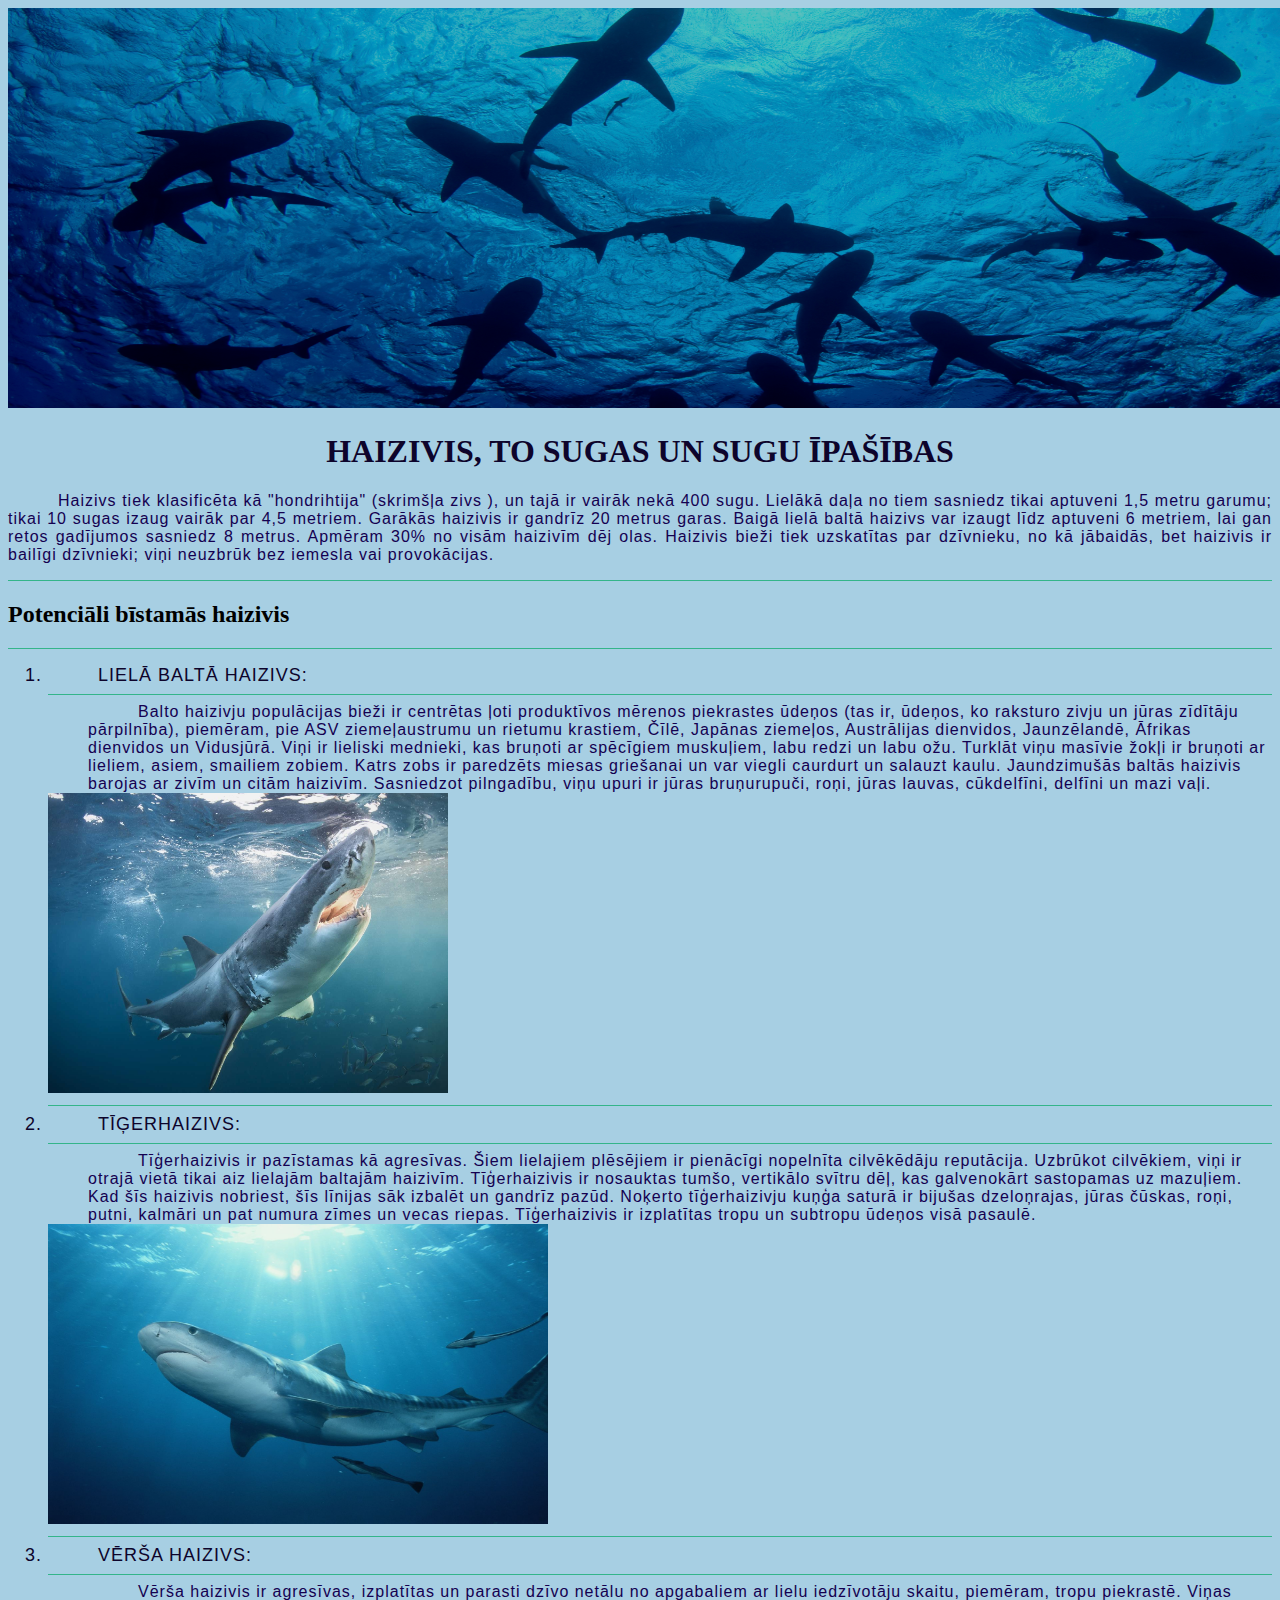
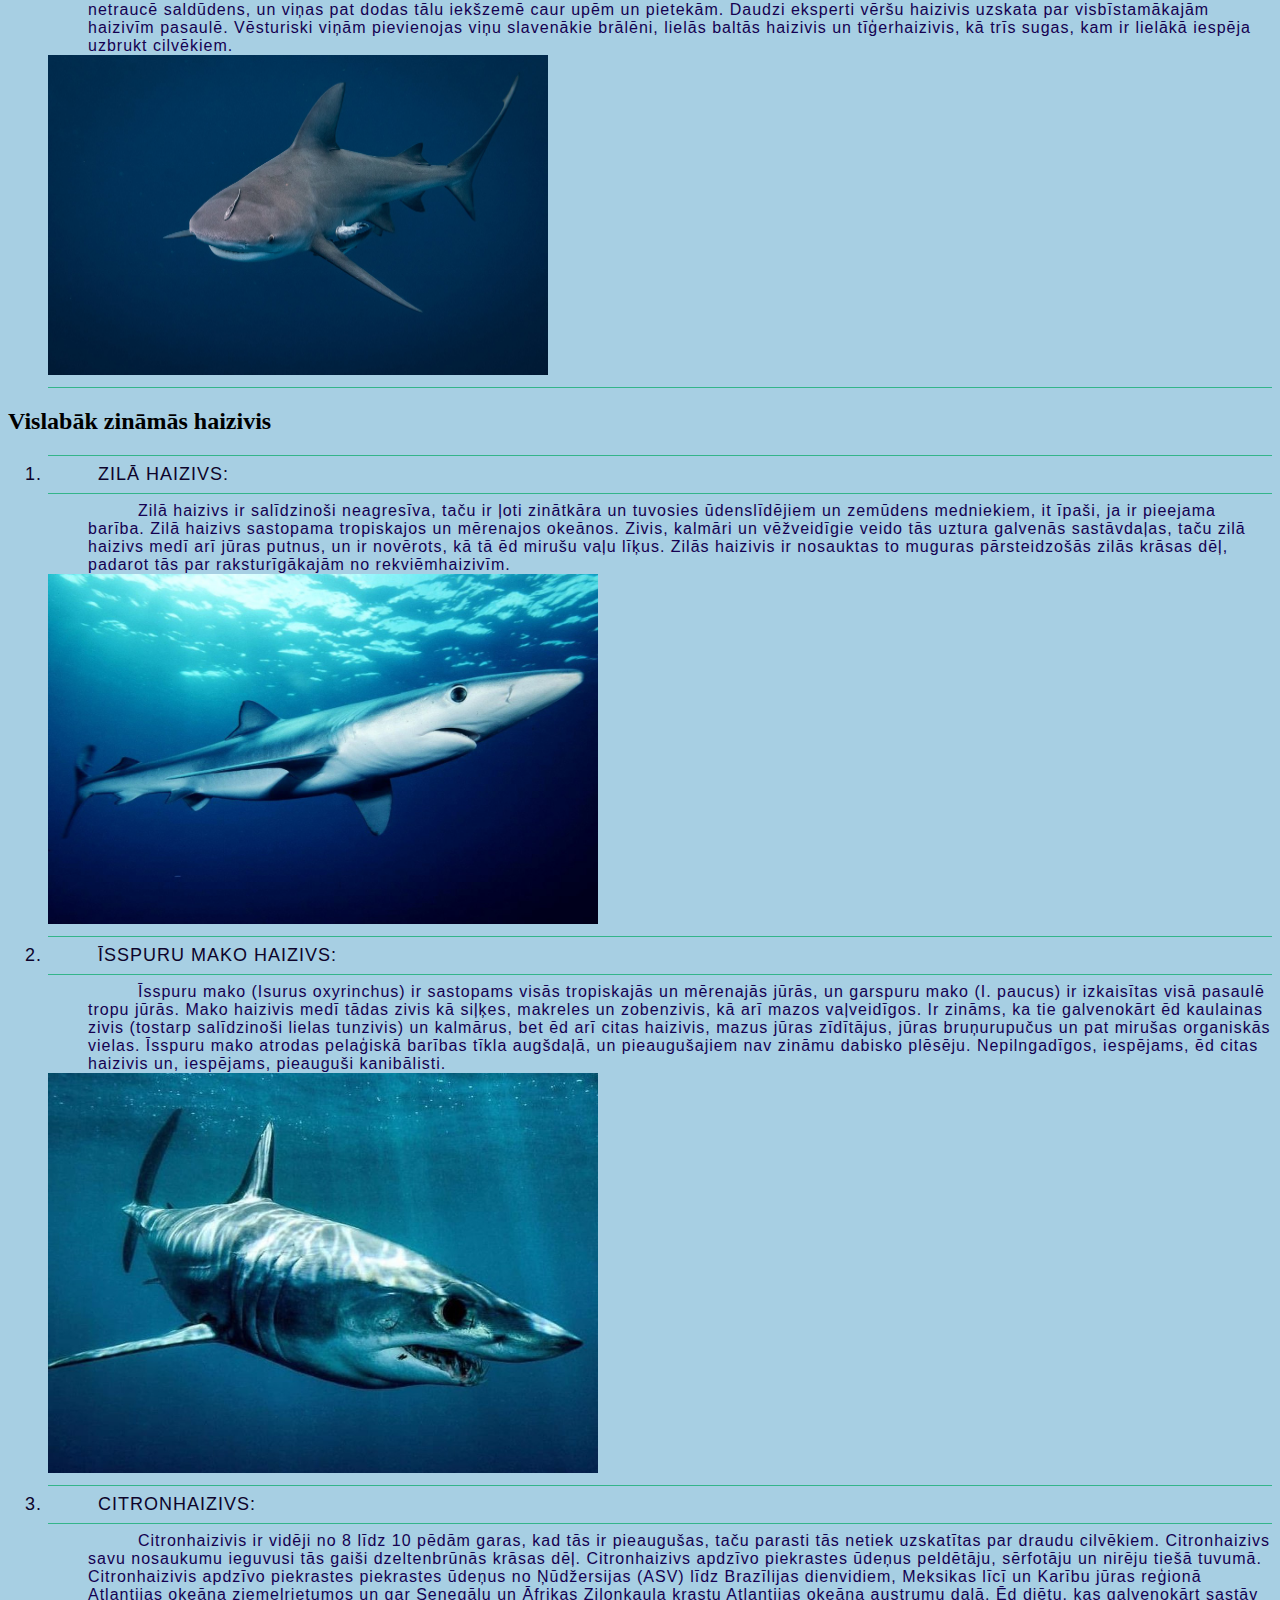
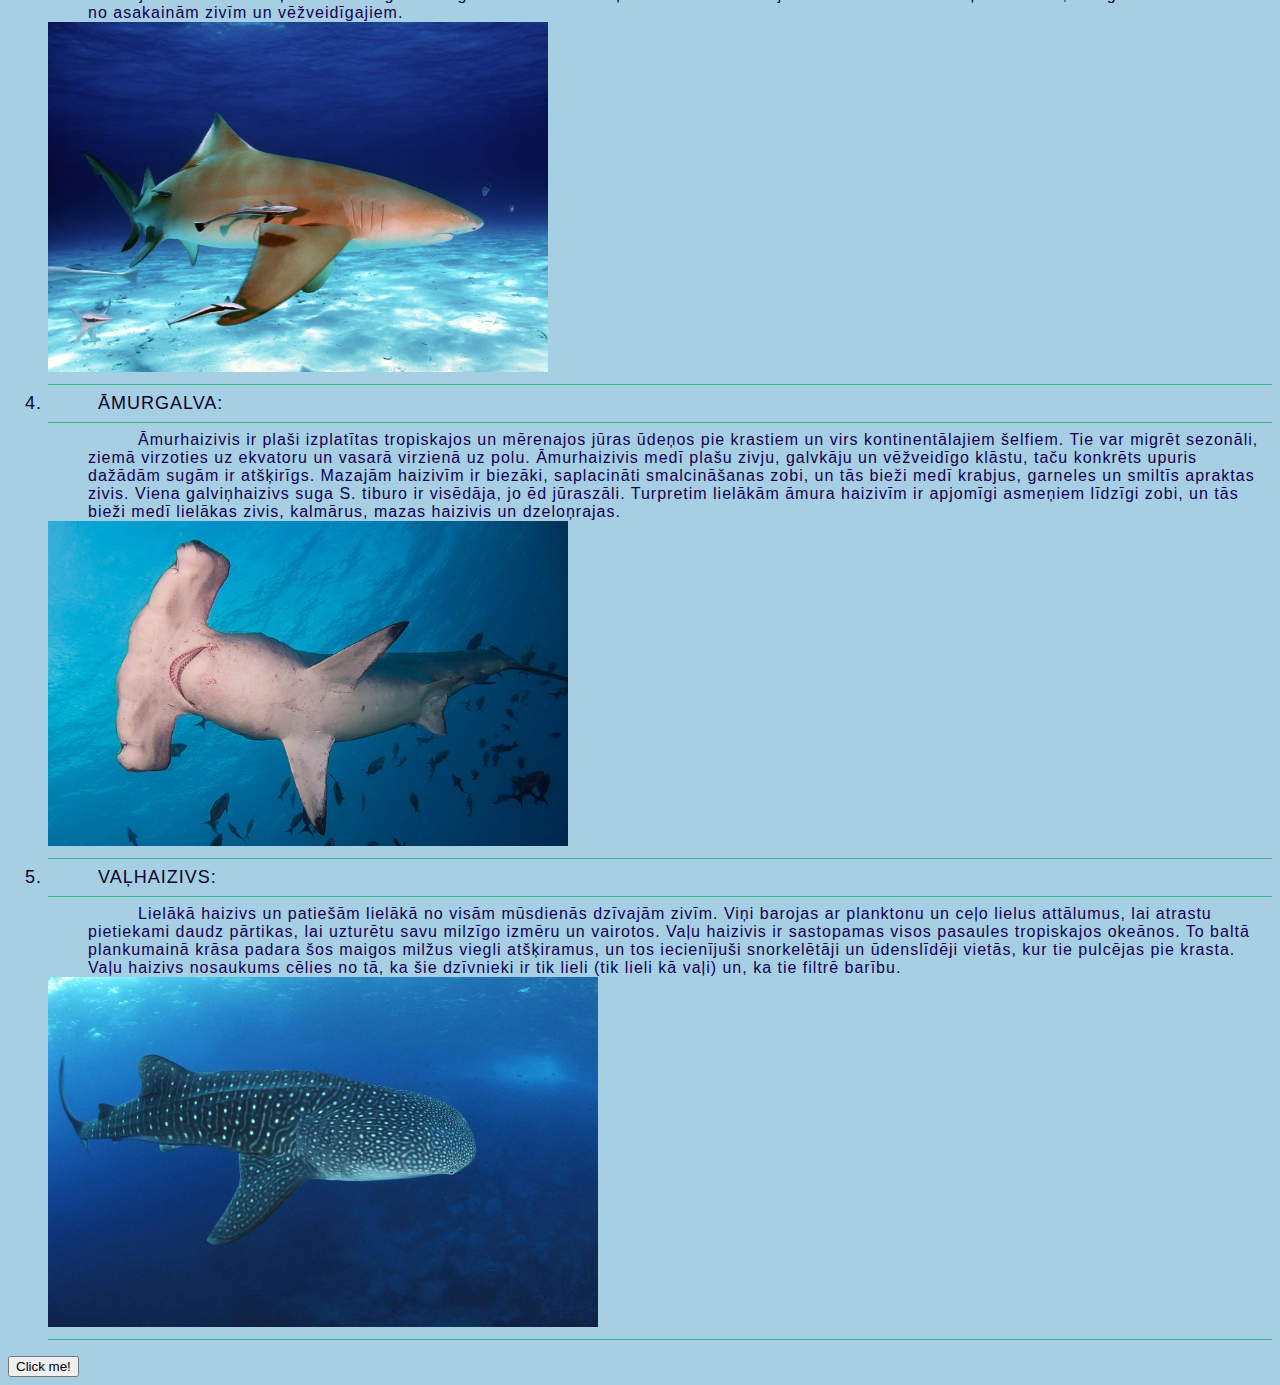
==== index.html @ 448cf396 "manalapa" ====
<!DOCTYPE html>
<html>
<head>
<title>Mana lapa</title>
<meta charset="UTF-8">
<link href="style.css" rel="stylesheet" type="text/css"/>
</head>
<body>
<img src="sharkbanner.jpg" alt="sharkbanner" width="1500" height="400">
<h1>Haizivis, to sugas un sugu īpašības</h1>

<p>Haizivs tiek klasificēta kā "hondrihtija" (skrimšļa zivs ), un tajā ir vairāk nekā 400 sugu. Lielākā daļa no tiem sasniedz tikai aptuveni 1,5 metru garumu; tikai 10 sugas izaug vairāk par 4,5 metriem. Garākās haizivis ir gandrīz 20 metrus garas. Baigā lielā baltā haizivs var izaugt līdz aptuveni 6 metriem, lai gan retos gadījumos sasniedz 8 metrus. Apmēram 30% no visām haizivīm dēj olas.
    Haizivis bieži tiek uzskatītas par dzīvnieku, no kā jābaidās, bet haizivis ir bailīgi dzīvnieki; viņi neuzbrūk bez iemesla vai provokācijas.
    </p>
<hr>
<h2>Potenciāli bīstamās haizivis</h2>
<hr>
<p>
    <ol>
        <li>Lielā baltā haizivs:</li>
        <hr>
        <ul>Balto haizivju populācijas bieži ir centrētas ļoti produktīvos mērenos piekrastes ūdeņos (tas ir, ūdeņos, ko raksturo zivju un jūras zīdītāju pārpilnība), piemēram, pie ASV ziemeļaustrumu un rietumu krastiem, Čīlē, Japānas ziemeļos, Austrālijas dienvidos, Jaunzēlandē, Āfrikas dienvidos un Vidusjūrā. Viņi ir lieliski mednieki, kas bruņoti ar spēcīgiem muskuļiem, labu redzi un labu ožu. Turklāt viņu masīvie žokļi ir bruņoti ar lieliem, asiem, smailiem zobiem. Katrs zobs ir paredzēts miesas griešanai un var viegli caurdurt un salauzt kaulu. Jaundzimušās baltās haizivis barojas ar zivīm un citām haizivīm. Sasniedzot pilngadību, viņu upuri ir jūras bruņurupuči, roņi, jūras lauvas, cūkdelfīni, delfīni un mazi vaļi.</ul>
        <img src="greatwhite.jpg" alt="greatwhite" width="400" height="300">
        <hr>
        <li>Tīģerhaizivs:</li>
        <hr>
        <ul>Tīģerhaizivis ir pazīstamas kā agresīvas. Šiem lielajiem plēsējiem ir pienācīgi nopelnīta cilvēkēdāju reputācija. Uzbrūkot cilvēkiem, viņi ir otrajā vietā tikai aiz lielajām baltajām haizivīm. Tīģerhaizivis ir nosauktas tumšo, vertikālo svītru dēļ, kas galvenokārt sastopamas uz mazuļiem. Kad šīs haizivis nobriest, šīs līnijas sāk izbalēt un gandrīz pazūd. Noķerto tīģerhaizivju kuņģa saturā ir bijušas dzeloņrajas, jūras čūskas, roņi, putni, kalmāri un pat numura zīmes un vecas riepas. Tīģerhaizivis ir izplatītas tropu un subtropu ūdeņos visā pasaulē.</ul>
        <img src="tiger.jpg" alt="tiger" width="500" height="300">
        <hr>
        <li>Vērša haizivs:</li>
        <hr>
        <ul>Vērša haizivis ir agresīvas, izplatītas un parasti dzīvo netālu no apgabaliem ar lielu iedzīvotāju skaitu, piemēram, tropu piekrastē. Viņas netraucē saldūdens, un viņas pat dodas tālu iekšzemē caur upēm un pietekām. Daudzi eksperti vēršu haizivis uzskata par visbīstamākajām haizivīm pasaulē. Vēsturiski viņām pievienojas viņu slavenākie brālēni, lielās baltās haizivis un tīģerhaizivis, kā trīs sugas, kam ir lielākā iespēja uzbrukt cilvēkiem.</ul>
        <img src="bull.jpg" alt="bull" width="500" height="320">
        <hr>
    </ol>
    
</p>
<h2>Vislabāk zināmās haizivis</h2>
<p>
    <ol>
        <hr>
        <li>Zilā haizivs:</li>
        <hr> 
        <ul>Zilā haizivs ir salīdzinoši neagresīva, taču ir ļoti zinātkāra un tuvosies ūdenslīdējiem un zemūdens medniekiem, it īpaši, ja ir pieejama barība. Zilā haizivs sastopama tropiskajos un mērenajos okeānos. Zivis, kalmāri un vēžveidīgie veido tās uztura galvenās sastāvdaļas, taču zilā haizivs medī arī jūras putnus, un ir novērots, kā tā ēd mirušu vaļu līķus. Zilās haizivis ir nosauktas to muguras pārsteidzošās zilās krāsas dēļ, padarot tās par raksturīgākajām no rekviēmhaizivīm.
            </ul>
        <img src="blue.jpg" alt="blue" width="550" height="350">
        <hr>
        <li>Īsspuru mako haizivs:</li>
        <hr>
        <ul>Īsspuru mako (Isurus oxyrinchus) ir sastopams visās tropiskajās un mērenajās jūrās, un garspuru mako (I. paucus) ir izkaisītas visā pasaulē tropu jūrās. Mako haizivis medī tādas zivis kā siļķes, makreles un zobenzivis, kā arī mazos vaļveidīgos. Ir zināms, ka tie galvenokārt ēd kaulainas zivis (tostarp salīdzinoši lielas tunzivis) un kalmārus, bet ēd arī citas haizivis, mazus jūras zīdītājus, jūras bruņurupučus un pat mirušas organiskās vielas. Īsspuru mako atrodas pelaģiskā barības tīkla augšdaļā, un pieaugušajiem nav zināmu dabisko plēsēju. Nepilngadīgos, iespējams, ēd citas haizivis un, iespējams, pieauguši kanibālisti.</ul>
        <img src="makofin.jpg" alt="makofin" width="550" height="400">
        <hr>
        <li>Citronhaizivs:</li>
        <hr>
        <ul>Citronhaizivis ir vidēji no 8 līdz 10 pēdām garas, kad tās ir pieaugušas, taču parasti tās netiek uzskatītas par draudu cilvēkiem. Citronhaizivs savu nosaukumu ieguvusi tās gaiši dzeltenbrūnās krāsas dēļ. Citronhaizivs apdzīvo piekrastes ūdeņus peldētāju, sērfotāju un nirēju tiešā tuvumā. Citronhaizivis apdzīvo piekrastes piekrastes ūdeņus no Ņūdžersijas (ASV) līdz Brazīlijas dienvidiem, Meksikas līcī un Karību jūras reģionā Atlantijas okeāna ziemeļrietumos un gar Senegālu un Āfrikas Ziloņkaula krastu Atlantijas okeāna austrumu daļā. Ēd diētu, kas galvenokārt sastāv no asakainām zivīm un vēžveidīgajiem.</ul>
        <img src="lemon.jpg" alt="lemon" width="500" height="350">
        <hr>
        <li>Āmurgalva:</li>
        <hr>
        <ul>Āmurhaizivis ir plaši izplatītas tropiskajos un mērenajos jūras ūdeņos pie krastiem un virs kontinentālajiem šelfiem. Tie var migrēt sezonāli, ziemā virzoties uz ekvatoru un vasarā virzienā uz polu. Āmurhaizivis medī plašu zivju, galvkāju un vēžveidīgo klāstu, taču konkrēts upuris dažādām sugām ir atšķirīgs. Mazajām haizivīm ir biezāki, saplacināti smalcināšanas zobi, un tās bieži medī krabjus, garneles un smiltīs apraktas zivis. Viena galviņhaizivs suga S. tiburo ir visēdāja, jo ēd jūraszāli. Turpretim lielākām āmura haizivīm ir apjomīgi asmeņiem līdzīgi zobi, un tās bieži medī lielākas zivis, kalmārus, mazas haizivis un dzeloņrajas.
            </ul>
        <img src="hammer.jpeg" alt="hammer" width="520" height="325">
        <hr>
        <li>Vaļhaizivs:</li>
        <hr>
        <ul>Lielākā haizivs un patiešām lielākā no visām mūsdienās dzīvajām zivīm. Viņi barojas ar planktonu un ceļo lielus attālumus, lai atrastu pietiekami daudz pārtikas, lai uzturētu savu milzīgo izmēru un vairotos. Vaļu haizivis ir sastopamas visos pasaules tropiskajos okeānos. To baltā plankumainā krāsa padara šos maigos milžus viegli atšķiramus, un tos iecienījuši snorkelētāji un ūdenslīdēji vietās, kur tie pulcējas pie krasta. Vaļu haizivs nosaukums cēlies no tā, ka šie dzīvnieki ir tik lieli (tik lieli kā vaļi) un, ka tie filtrē barību.</ul>
        <img src="whalesh.jpg" alt="whalesh" width="550" height="350">
        <hr>
    </ol>
    
</p>
<a href="kontaktinfo.html" target="_blank">
    <button>Click me!</button>
</a>
</body>
</html>
---- style.css ----
body {
    background-color: #a7cfe3;
    
  }
h1{
  font-family: "Times New Roman", Times, serif;
  text-align: center;
  text-transform: uppercase;
  color: #0d042b;
}
p{
  font-family: 'Trebuchet MS', 'Lucida Sans Unicode', 'Lucida Grande', 'Lucida Sans', Arial, sans-serif;
  color: #140151;
  text-indent: 50px;
  text-align: justify;
  letter-spacing: 1px;
}
li{
  font-family: 'Trebuchet MS', 'Lucida Sans Unicode', 'Lucida Grande', 'Lucida Sans', Arial, sans-serif;
  font-size: 18px;
  color:#0d042b;
  text-indent: 50px;
  text-align: justify;
  letter-spacing: 1px;
  text-transform: uppercase;
}
hr{
  height: 1px;
  background-color: #34b58a;
  border: none;
}
ul{
  font-family: 'Trebuchet MS', 'Lucida Sans Unicode', 'Lucida Grande', 'Lucida Sans', Arial, sans-serif;
  font-size: 16px;
  color: #140151;
  text-indent: 50px;
  text-align: center, left;
  letter-spacing: 1px;
}
img{
 right: 0;
}
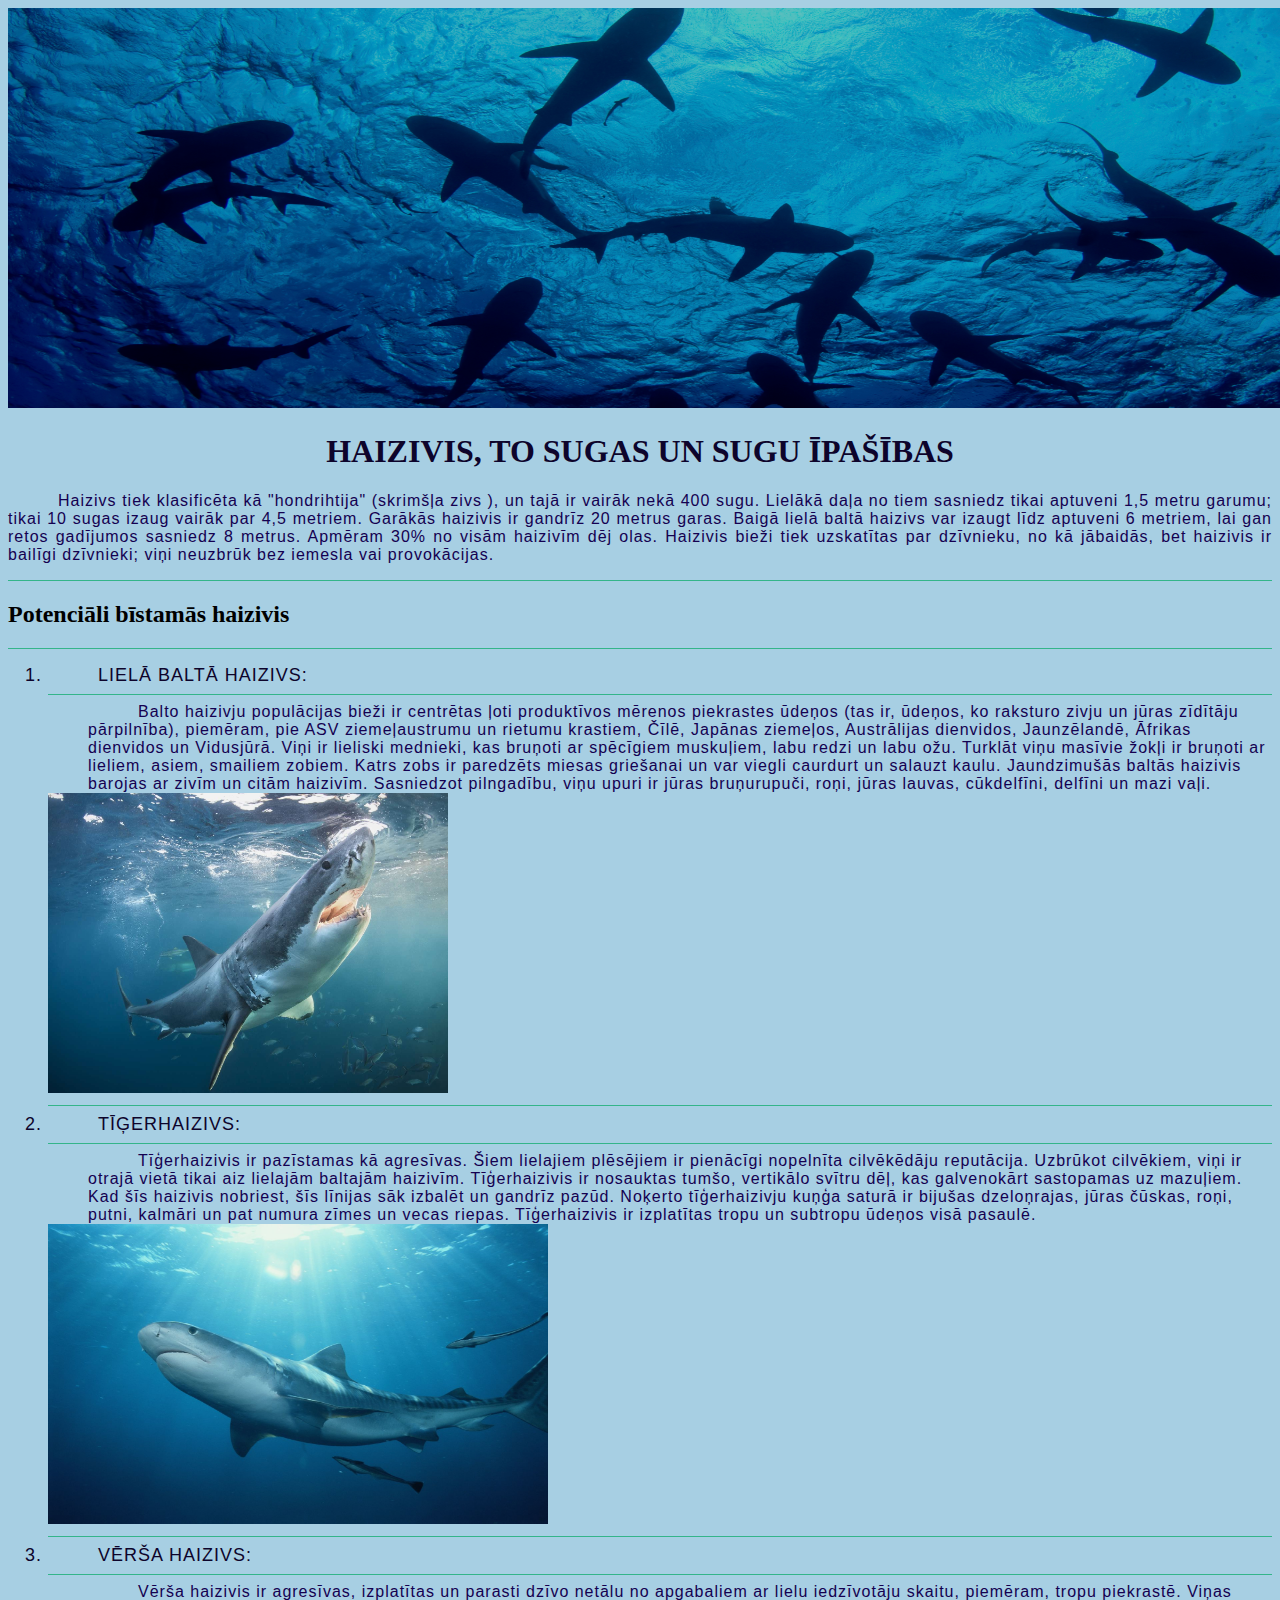
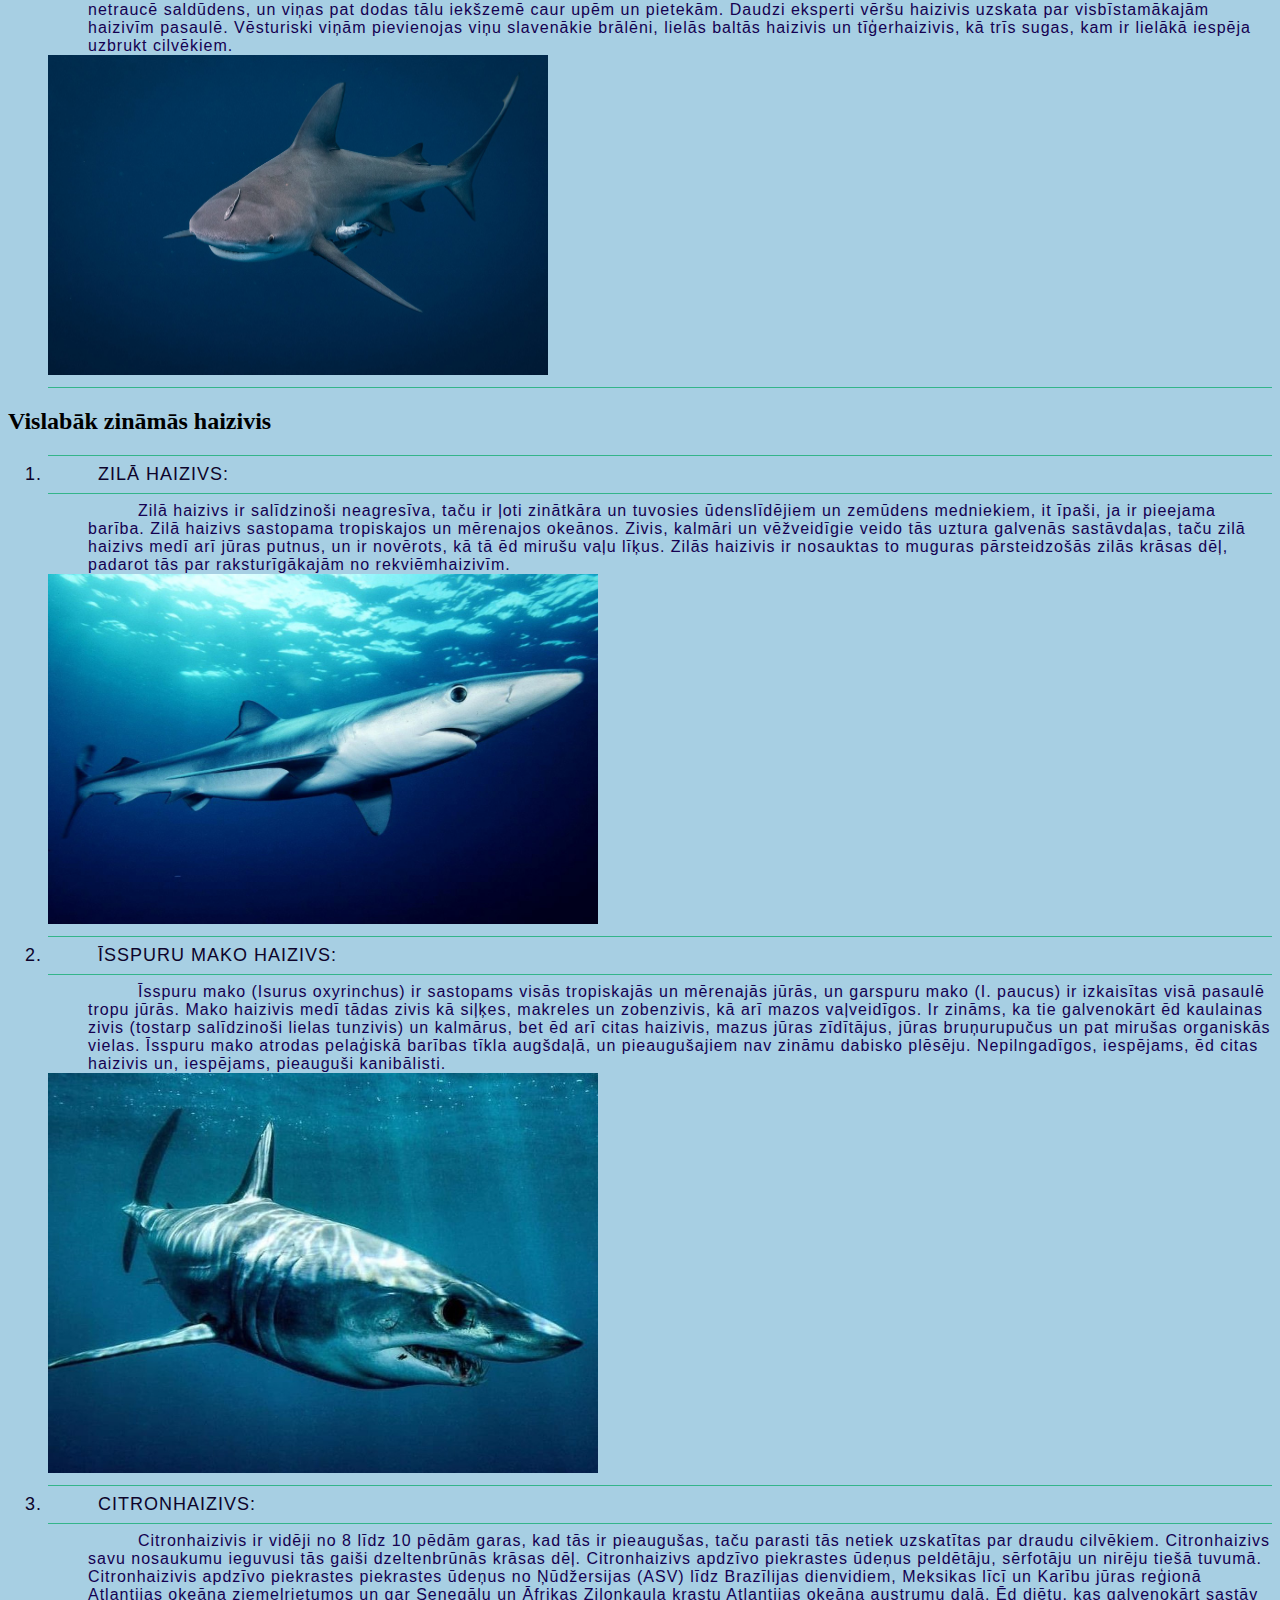
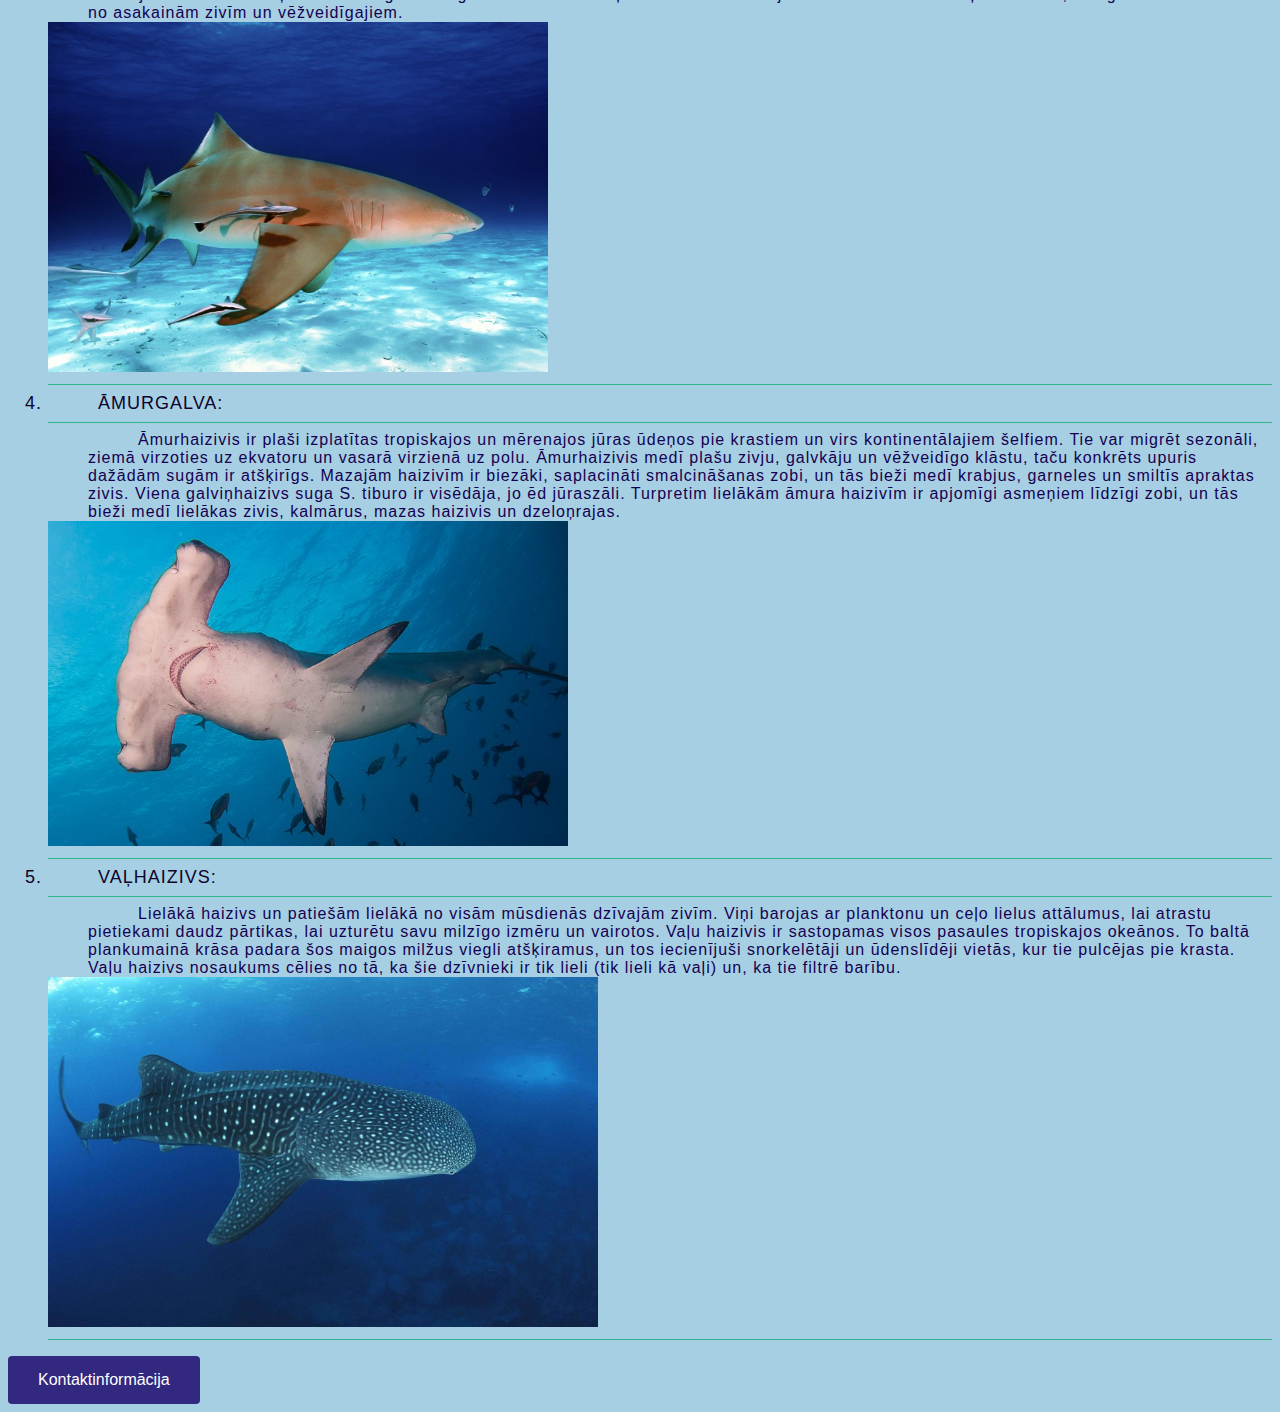
==== commit 44e9c05a: "2" ====
--- a/index.html
+++ b/index.html
@@ -69,8 +69,8 @@
     </ol>
     
 </p>
-<a href="kontaktinfo.html" target="_blank">
-    <button>Click me!</button>
+<a href="kontaktinfo.html" target="_self">
+    <button>Kontaktinformācija</button>
 </a>
 </body>
 </html>--- a/style.css
+++ b/style.css
@@ -37,6 +37,15 @@
   text-align: center, left;
   letter-spacing: 1px;
 }
-img{
- right: 0;
+button{
+  background-color: #32287f;
+  border: none;
+  color: white;
+  padding: 15px 30px;
+  text-align: center;
+  text-decoration: none;
+  display: inline-block;
+  font-family: 'Trebuchet MS', 'Lucida Sans Unicode', 'Lucida Grande', 'Lucida Sans', Arial, sans-serif;
+  font-size: 16px;
+  border-radius: 4px;
 }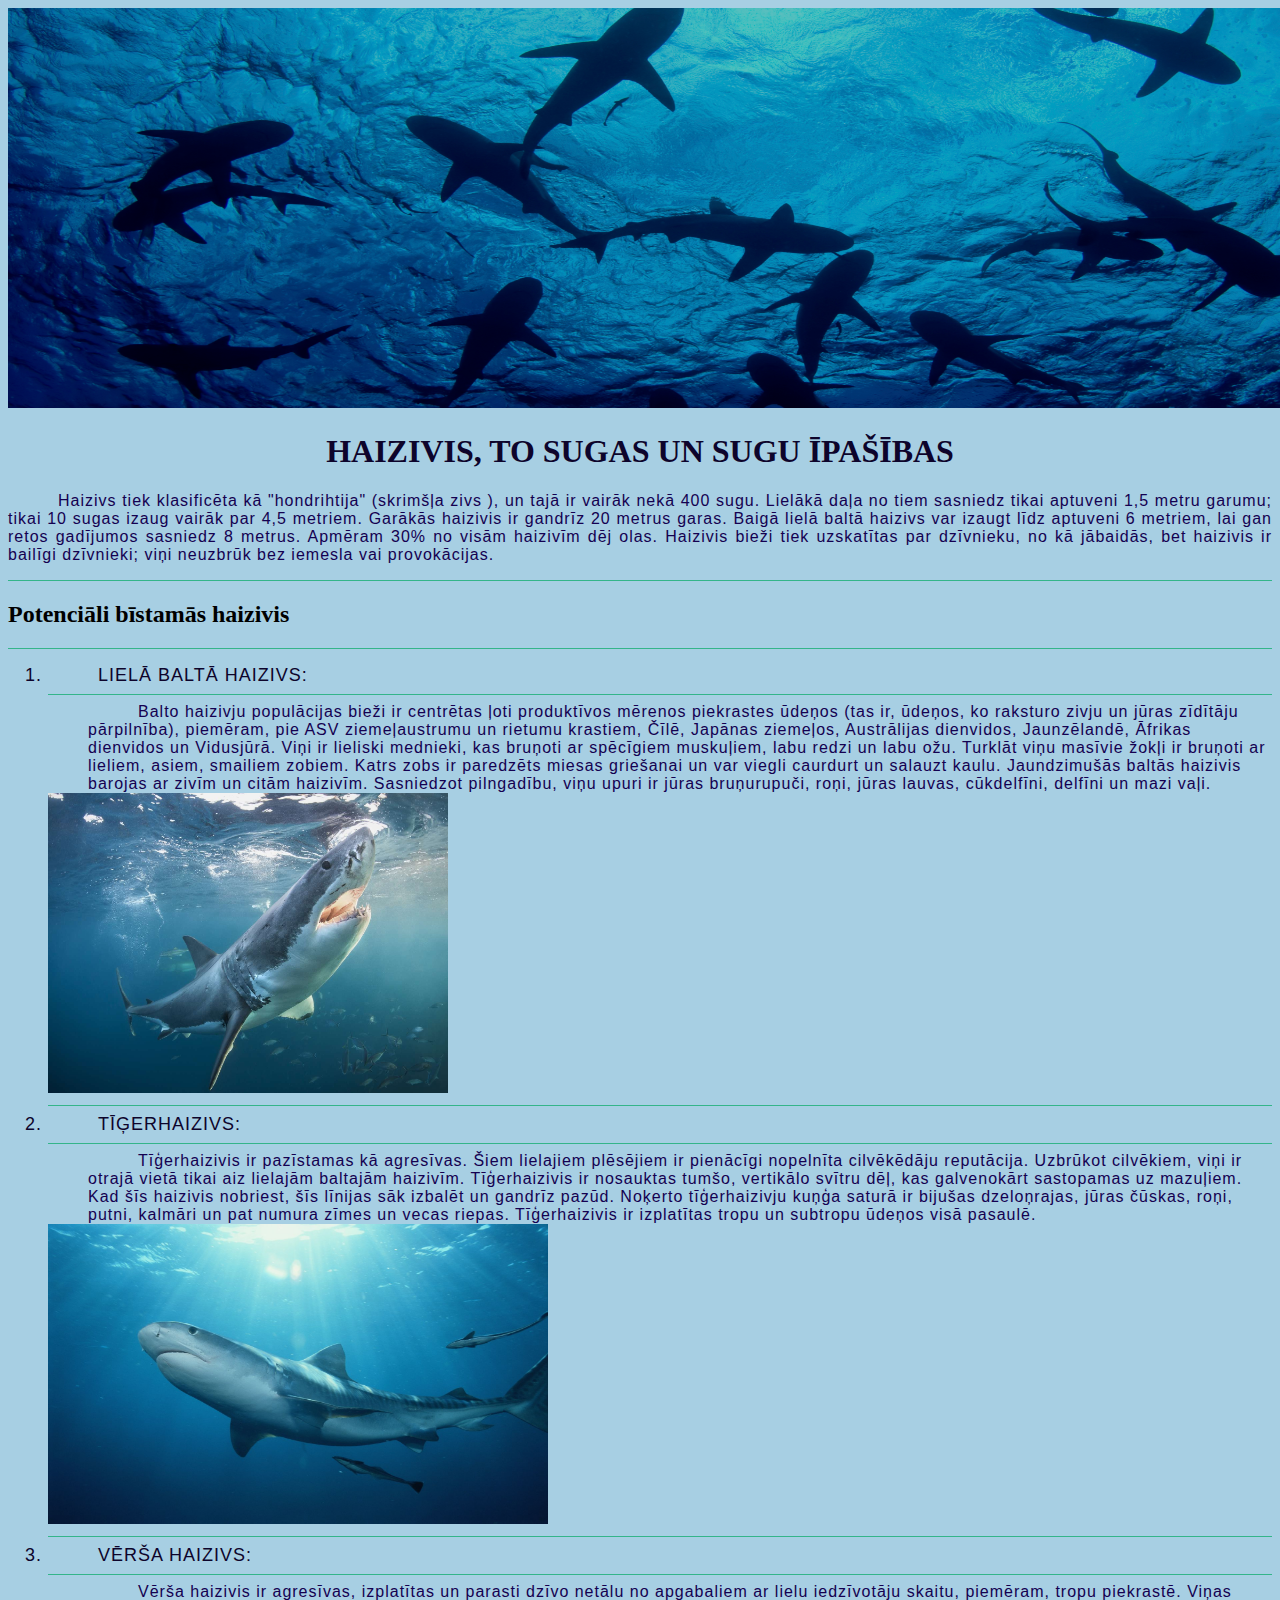
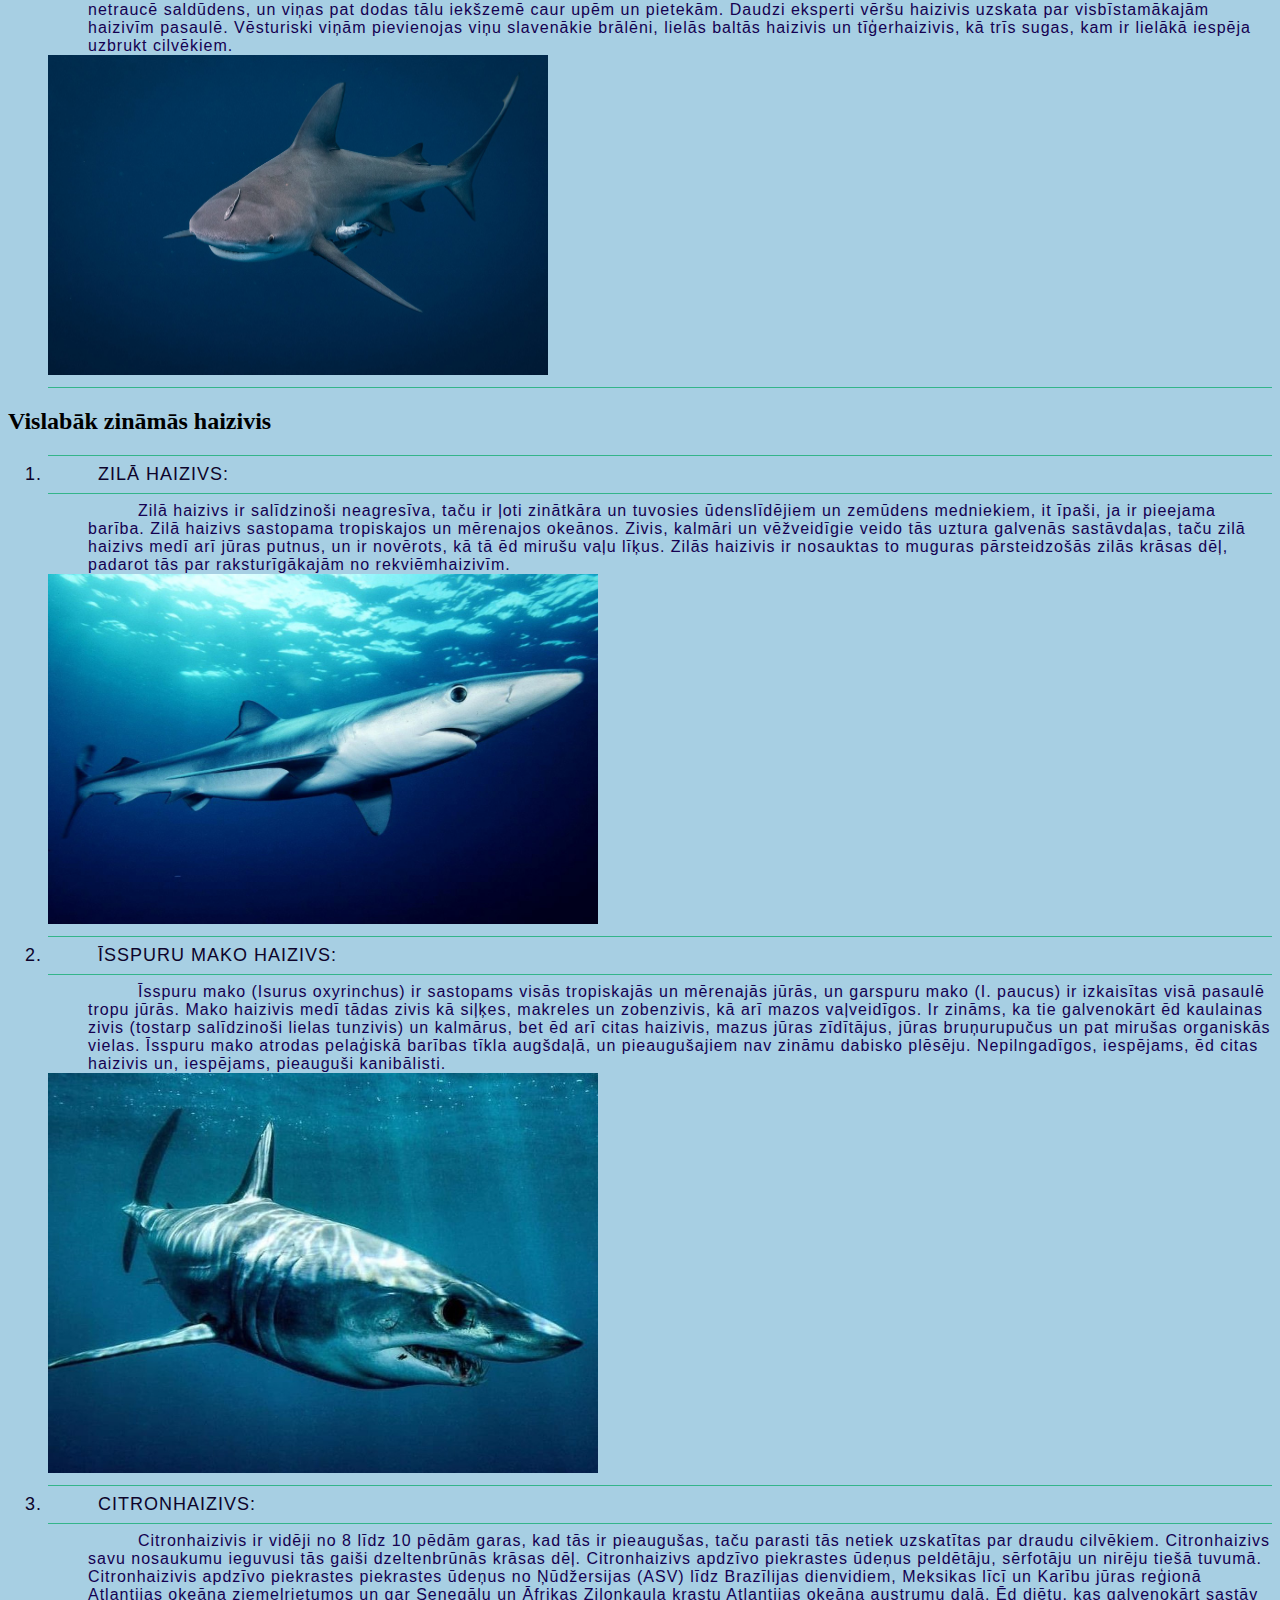
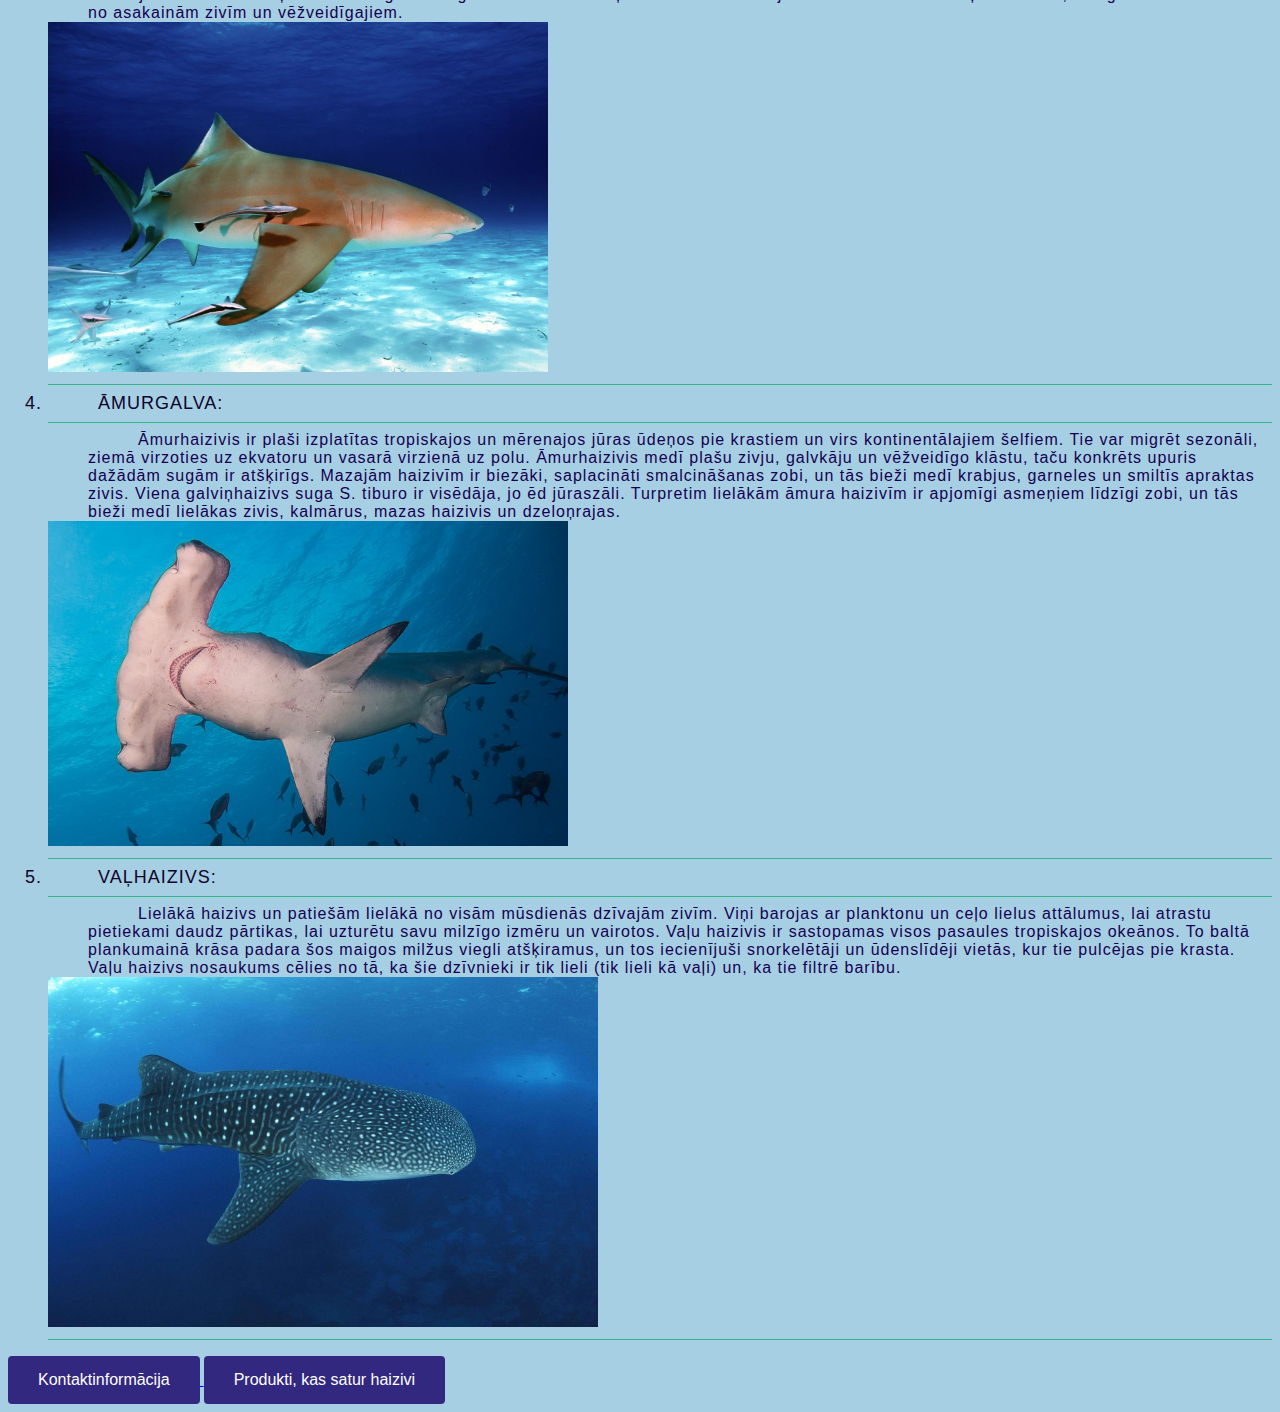
==== commit 90fea1e7: "3" ====
--- a/index.html
+++ b/index.html
@@ -72,5 +72,8 @@
 <a href="kontaktinfo.html" target="_self">
     <button>Kontaktinformācija</button>
 </a>
+<a href="produkti.html" target="_self">
+    <button>Produkti, kas satur haizivi</button>
+</a>
 </body>
 </html>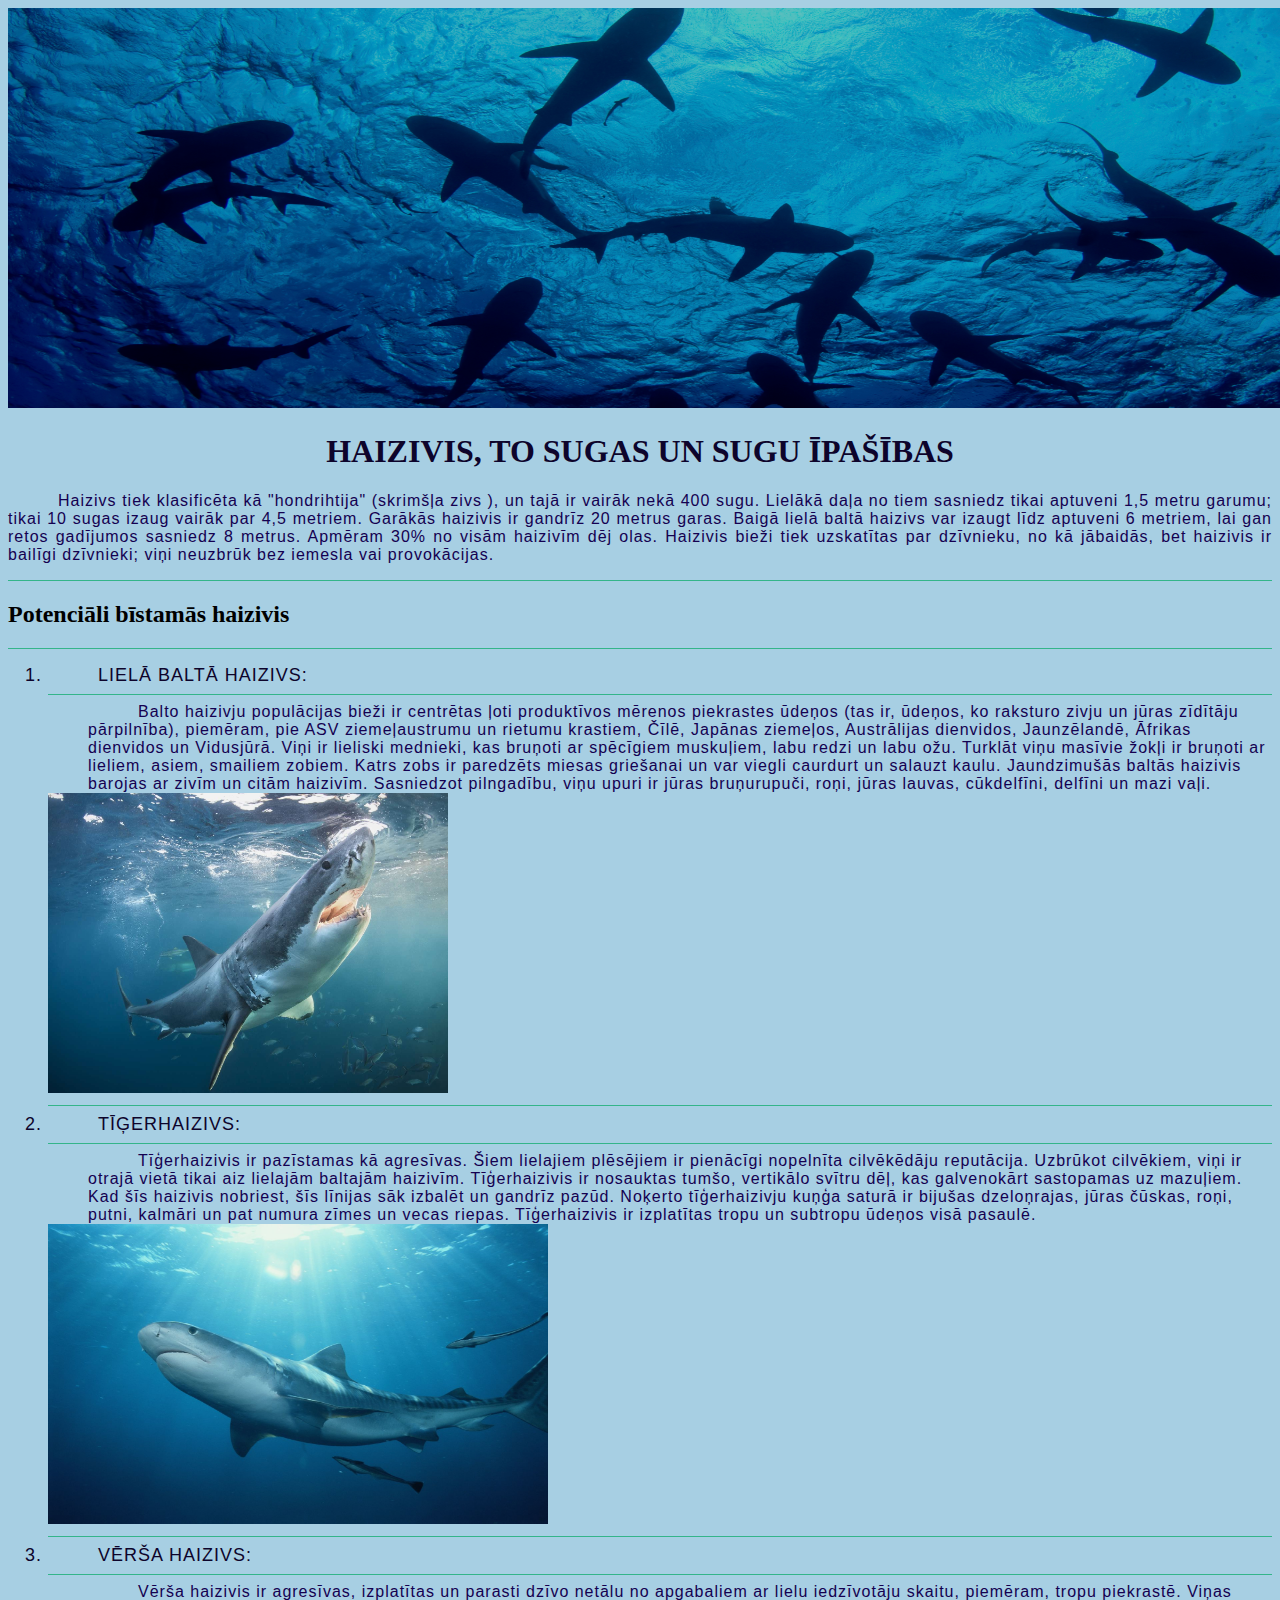
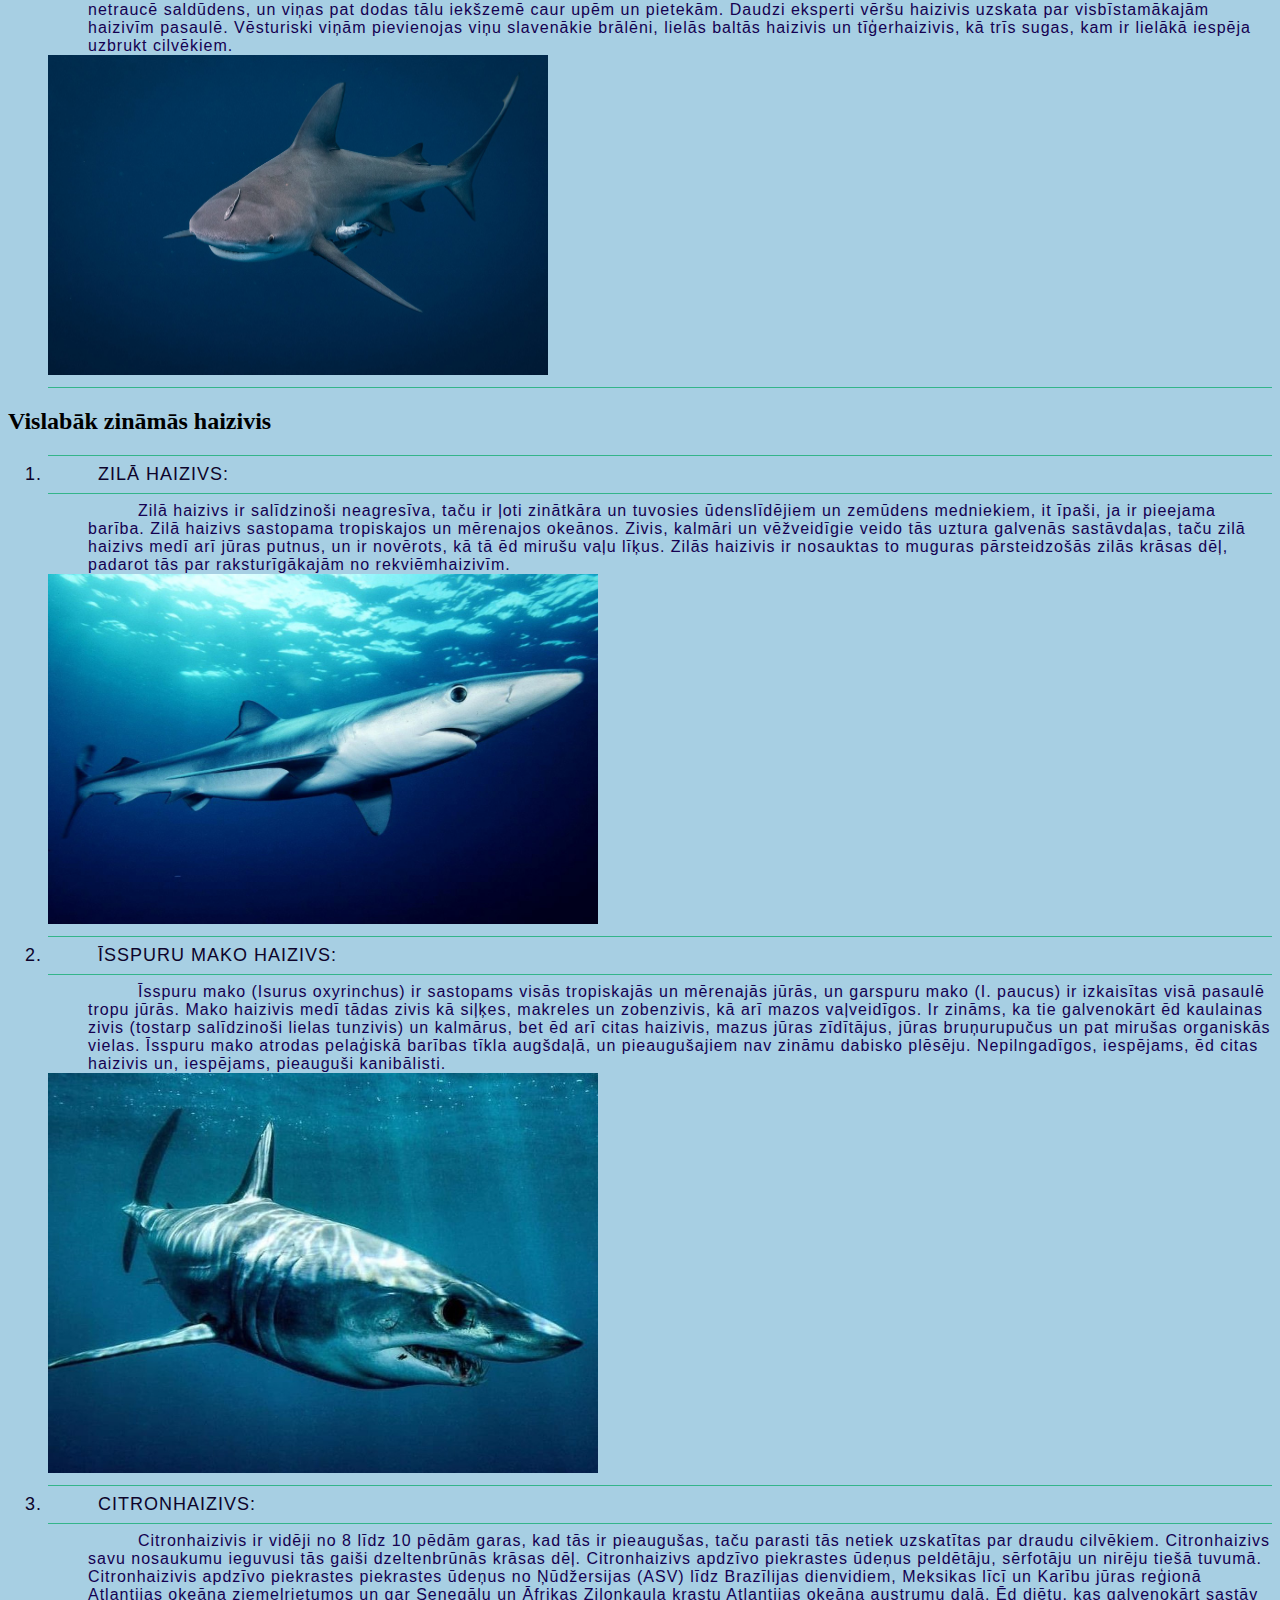
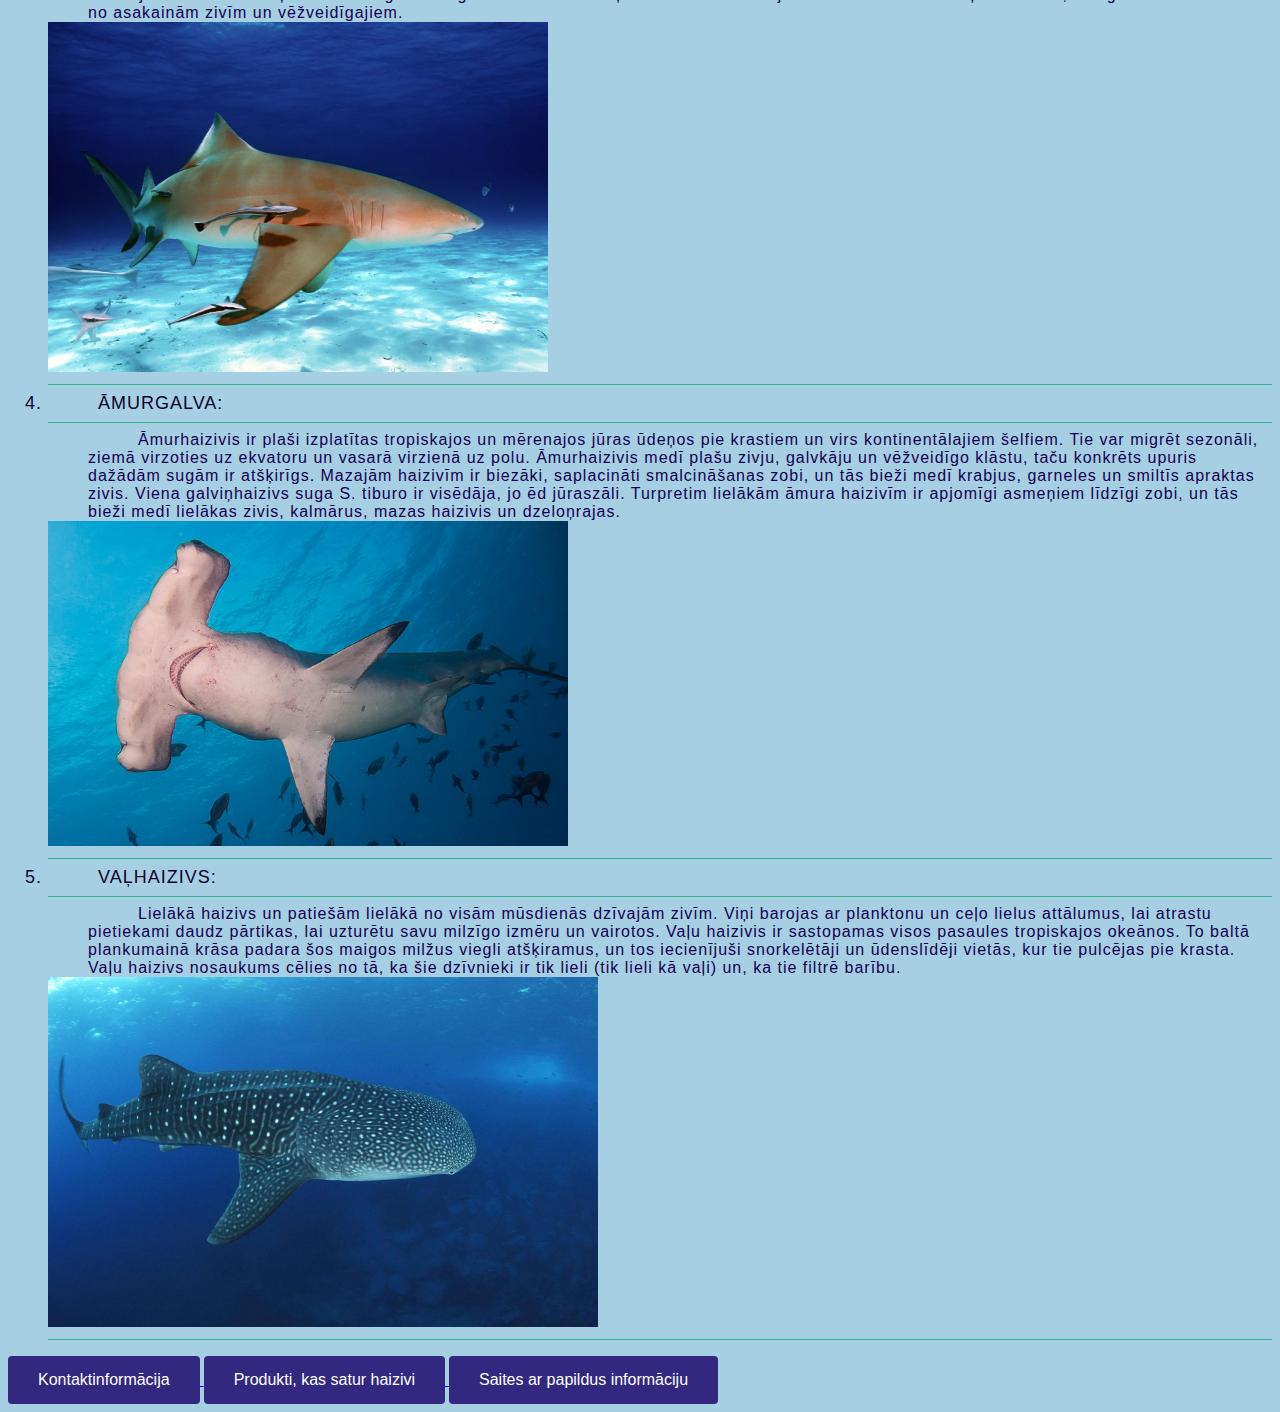
==== commit fe1f05fe: "hi" ====
--- a/index.html
+++ b/index.html
@@ -75,5 +75,8 @@
 <a href="produkti.html" target="_self">
     <button>Produkti, kas satur haizivi</button>
 </a>
+<a href="saites.html" target="_self">
+    <button>Saites ar papildus informāciju</button>
+</a>
 </body>
 </html>--- a/style.css
+++ b/style.css
@@ -1,7 +1,7 @@
 body {
-    background-color: #a7cfe3;
+  background-color: #a7cfe3;
     
-  }
+}
 h1{
   font-family: "Times New Roman", Times, serif;
   text-align: center;
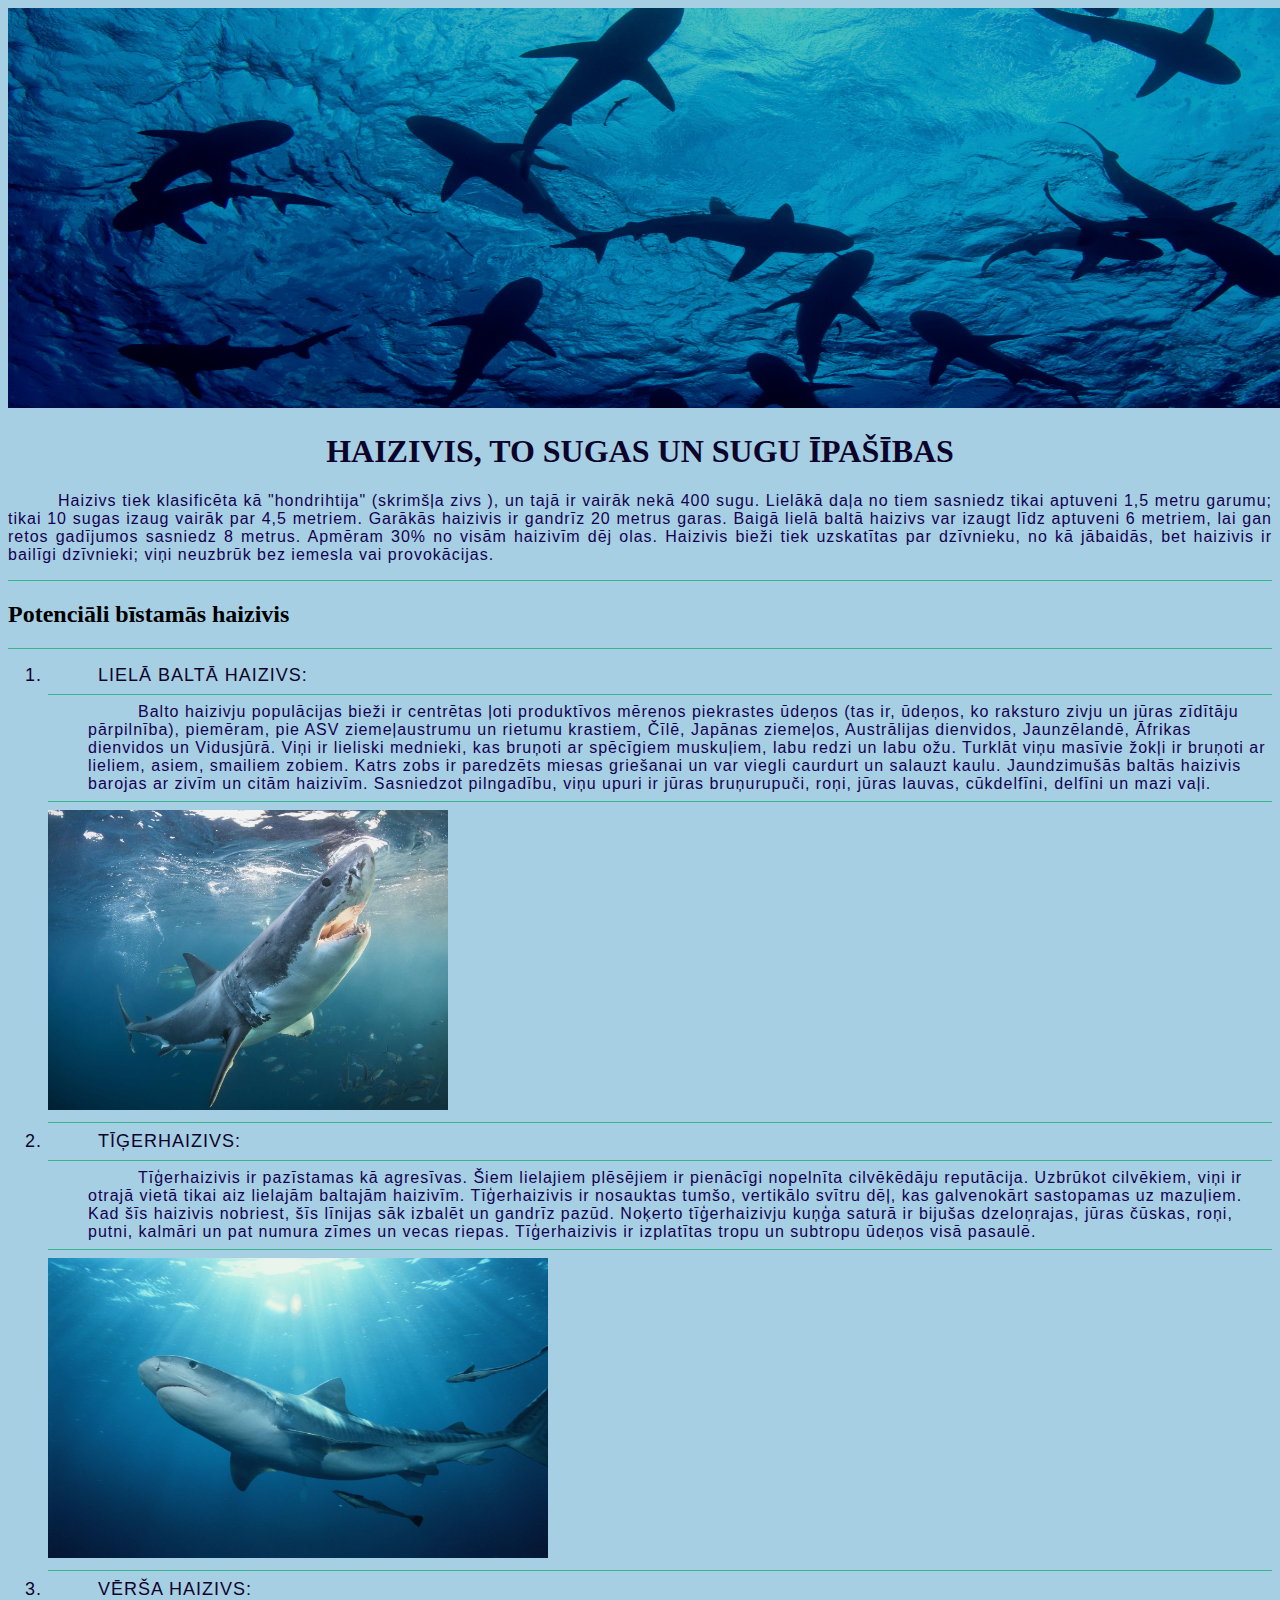
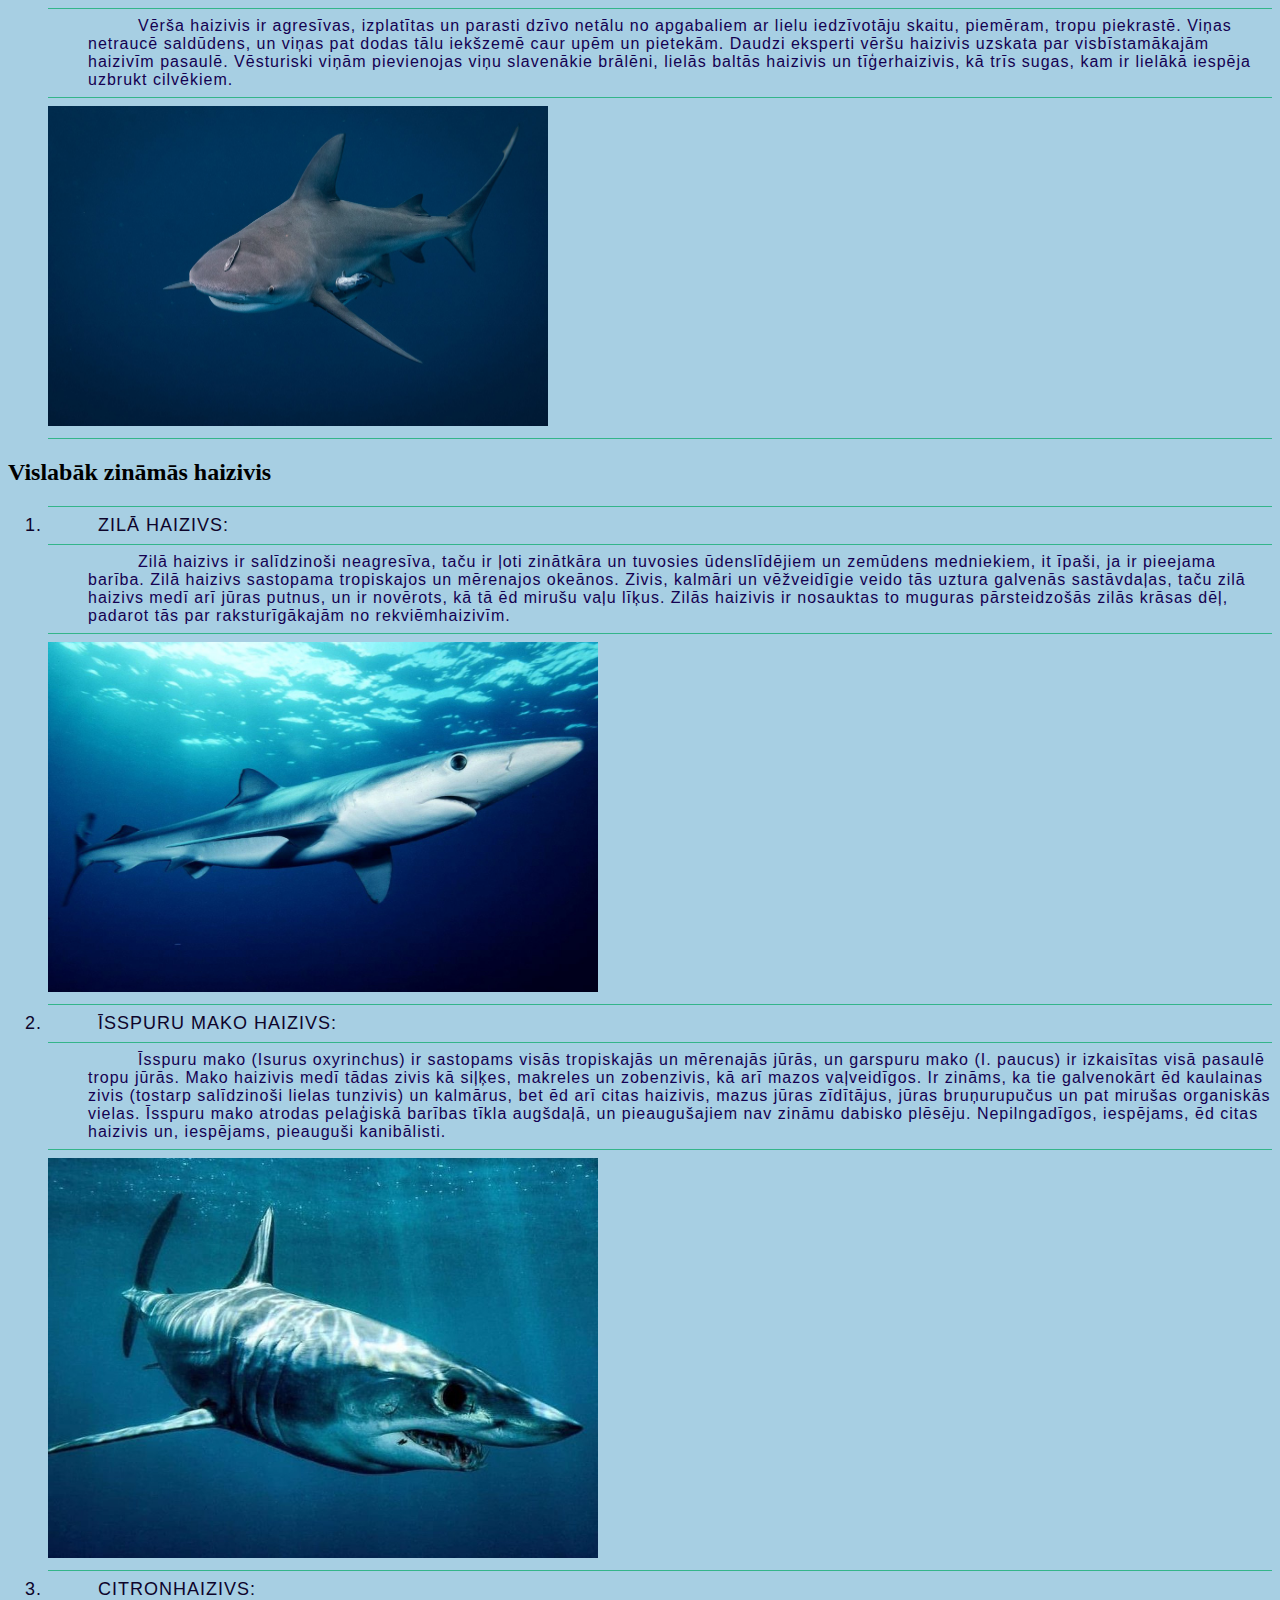
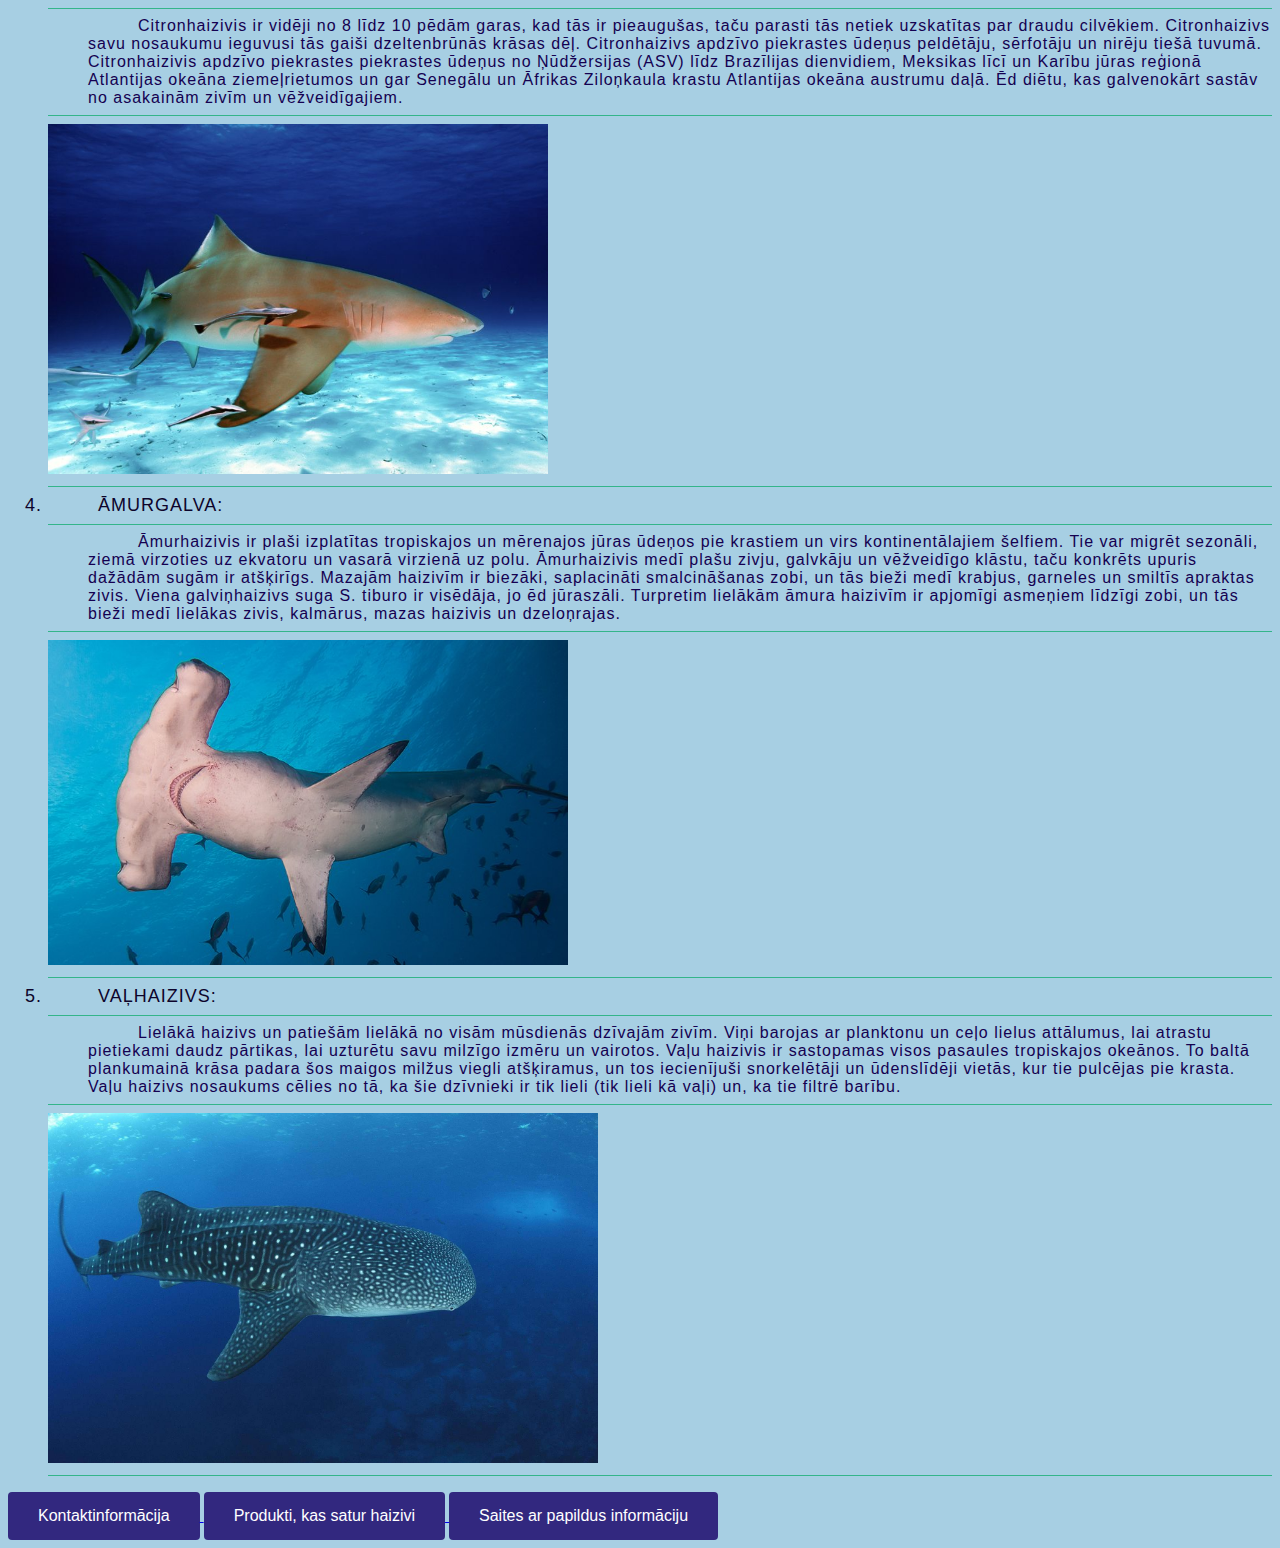
==== commit 5e671e14: "finalcountdown" ====
--- a/index.html
+++ b/index.html
@@ -20,16 +20,19 @@
         <li>Lielā baltā haizivs:</li>
         <hr>
         <ul>Balto haizivju populācijas bieži ir centrētas ļoti produktīvos mērenos piekrastes ūdeņos (tas ir, ūdeņos, ko raksturo zivju un jūras zīdītāju pārpilnība), piemēram, pie ASV ziemeļaustrumu un rietumu krastiem, Čīlē, Japānas ziemeļos, Austrālijas dienvidos, Jaunzēlandē, Āfrikas dienvidos un Vidusjūrā. Viņi ir lieliski mednieki, kas bruņoti ar spēcīgiem muskuļiem, labu redzi un labu ožu. Turklāt viņu masīvie žokļi ir bruņoti ar lieliem, asiem, smailiem zobiem. Katrs zobs ir paredzēts miesas griešanai un var viegli caurdurt un salauzt kaulu. Jaundzimušās baltās haizivis barojas ar zivīm un citām haizivīm. Sasniedzot pilngadību, viņu upuri ir jūras bruņurupuči, roņi, jūras lauvas, cūkdelfīni, delfīni un mazi vaļi.</ul>
+        <hr>
         <img src="greatwhite.jpg" alt="greatwhite" width="400" height="300">
         <hr>
         <li>Tīģerhaizivs:</li>
         <hr>
         <ul>Tīģerhaizivis ir pazīstamas kā agresīvas. Šiem lielajiem plēsējiem ir pienācīgi nopelnīta cilvēkēdāju reputācija. Uzbrūkot cilvēkiem, viņi ir otrajā vietā tikai aiz lielajām baltajām haizivīm. Tīģerhaizivis ir nosauktas tumšo, vertikālo svītru dēļ, kas galvenokārt sastopamas uz mazuļiem. Kad šīs haizivis nobriest, šīs līnijas sāk izbalēt un gandrīz pazūd. Noķerto tīģerhaizivju kuņģa saturā ir bijušas dzeloņrajas, jūras čūskas, roņi, putni, kalmāri un pat numura zīmes un vecas riepas. Tīģerhaizivis ir izplatītas tropu un subtropu ūdeņos visā pasaulē.</ul>
+        <hr>
         <img src="tiger.jpg" alt="tiger" width="500" height="300">
         <hr>
         <li>Vērša haizivs:</li>
         <hr>
         <ul>Vērša haizivis ir agresīvas, izplatītas un parasti dzīvo netālu no apgabaliem ar lielu iedzīvotāju skaitu, piemēram, tropu piekrastē. Viņas netraucē saldūdens, un viņas pat dodas tālu iekšzemē caur upēm un pietekām. Daudzi eksperti vēršu haizivis uzskata par visbīstamākajām haizivīm pasaulē. Vēsturiski viņām pievienojas viņu slavenākie brālēni, lielās baltās haizivis un tīģerhaizivis, kā trīs sugas, kam ir lielākā iespēja uzbrukt cilvēkiem.</ul>
+        <hr>
         <img src="bull.jpg" alt="bull" width="500" height="320">
         <hr>
     </ol>
@@ -43,27 +46,32 @@
         <hr> 
         <ul>Zilā haizivs ir salīdzinoši neagresīva, taču ir ļoti zinātkāra un tuvosies ūdenslīdējiem un zemūdens medniekiem, it īpaši, ja ir pieejama barība. Zilā haizivs sastopama tropiskajos un mērenajos okeānos. Zivis, kalmāri un vēžveidīgie veido tās uztura galvenās sastāvdaļas, taču zilā haizivs medī arī jūras putnus, un ir novērots, kā tā ēd mirušu vaļu līķus. Zilās haizivis ir nosauktas to muguras pārsteidzošās zilās krāsas dēļ, padarot tās par raksturīgākajām no rekviēmhaizivīm.
             </ul>
+        <hr>
         <img src="blue.jpg" alt="blue" width="550" height="350">
         <hr>
         <li>Īsspuru mako haizivs:</li>
         <hr>
         <ul>Īsspuru mako (Isurus oxyrinchus) ir sastopams visās tropiskajās un mērenajās jūrās, un garspuru mako (I. paucus) ir izkaisītas visā pasaulē tropu jūrās. Mako haizivis medī tādas zivis kā siļķes, makreles un zobenzivis, kā arī mazos vaļveidīgos. Ir zināms, ka tie galvenokārt ēd kaulainas zivis (tostarp salīdzinoši lielas tunzivis) un kalmārus, bet ēd arī citas haizivis, mazus jūras zīdītājus, jūras bruņurupučus un pat mirušas organiskās vielas. Īsspuru mako atrodas pelaģiskā barības tīkla augšdaļā, un pieaugušajiem nav zināmu dabisko plēsēju. Nepilngadīgos, iespējams, ēd citas haizivis un, iespējams, pieauguši kanibālisti.</ul>
+        <hr>
         <img src="makofin.jpg" alt="makofin" width="550" height="400">
         <hr>
         <li>Citronhaizivs:</li>
         <hr>
         <ul>Citronhaizivis ir vidēji no 8 līdz 10 pēdām garas, kad tās ir pieaugušas, taču parasti tās netiek uzskatītas par draudu cilvēkiem. Citronhaizivs savu nosaukumu ieguvusi tās gaiši dzeltenbrūnās krāsas dēļ. Citronhaizivs apdzīvo piekrastes ūdeņus peldētāju, sērfotāju un nirēju tiešā tuvumā. Citronhaizivis apdzīvo piekrastes piekrastes ūdeņus no Ņūdžersijas (ASV) līdz Brazīlijas dienvidiem, Meksikas līcī un Karību jūras reģionā Atlantijas okeāna ziemeļrietumos un gar Senegālu un Āfrikas Ziloņkaula krastu Atlantijas okeāna austrumu daļā. Ēd diētu, kas galvenokārt sastāv no asakainām zivīm un vēžveidīgajiem.</ul>
+        <hr>
         <img src="lemon.jpg" alt="lemon" width="500" height="350">
         <hr>
         <li>Āmurgalva:</li>
         <hr>
         <ul>Āmurhaizivis ir plaši izplatītas tropiskajos un mērenajos jūras ūdeņos pie krastiem un virs kontinentālajiem šelfiem. Tie var migrēt sezonāli, ziemā virzoties uz ekvatoru un vasarā virzienā uz polu. Āmurhaizivis medī plašu zivju, galvkāju un vēžveidīgo klāstu, taču konkrēts upuris dažādām sugām ir atšķirīgs. Mazajām haizivīm ir biezāki, saplacināti smalcināšanas zobi, un tās bieži medī krabjus, garneles un smiltīs apraktas zivis. Viena galviņhaizivs suga S. tiburo ir visēdāja, jo ēd jūraszāli. Turpretim lielākām āmura haizivīm ir apjomīgi asmeņiem līdzīgi zobi, un tās bieži medī lielākas zivis, kalmārus, mazas haizivis un dzeloņrajas.
             </ul>
+        <hr>
         <img src="hammer.jpeg" alt="hammer" width="520" height="325">
         <hr>
         <li>Vaļhaizivs:</li>
         <hr>
         <ul>Lielākā haizivs un patiešām lielākā no visām mūsdienās dzīvajām zivīm. Viņi barojas ar planktonu un ceļo lielus attālumus, lai atrastu pietiekami daudz pārtikas, lai uzturētu savu milzīgo izmēru un vairotos. Vaļu haizivis ir sastopamas visos pasaules tropiskajos okeānos. To baltā plankumainā krāsa padara šos maigos milžus viegli atšķiramus, un tos iecienījuši snorkelētāji un ūdenslīdēji vietās, kur tie pulcējas pie krasta. Vaļu haizivs nosaukums cēlies no tā, ka šie dzīvnieki ir tik lieli (tik lieli kā vaļi) un, ka tie filtrē barību.</ul>
+        <hr>
         <img src="whalesh.jpg" alt="whalesh" width="550" height="350">
         <hr>
     </ol>
